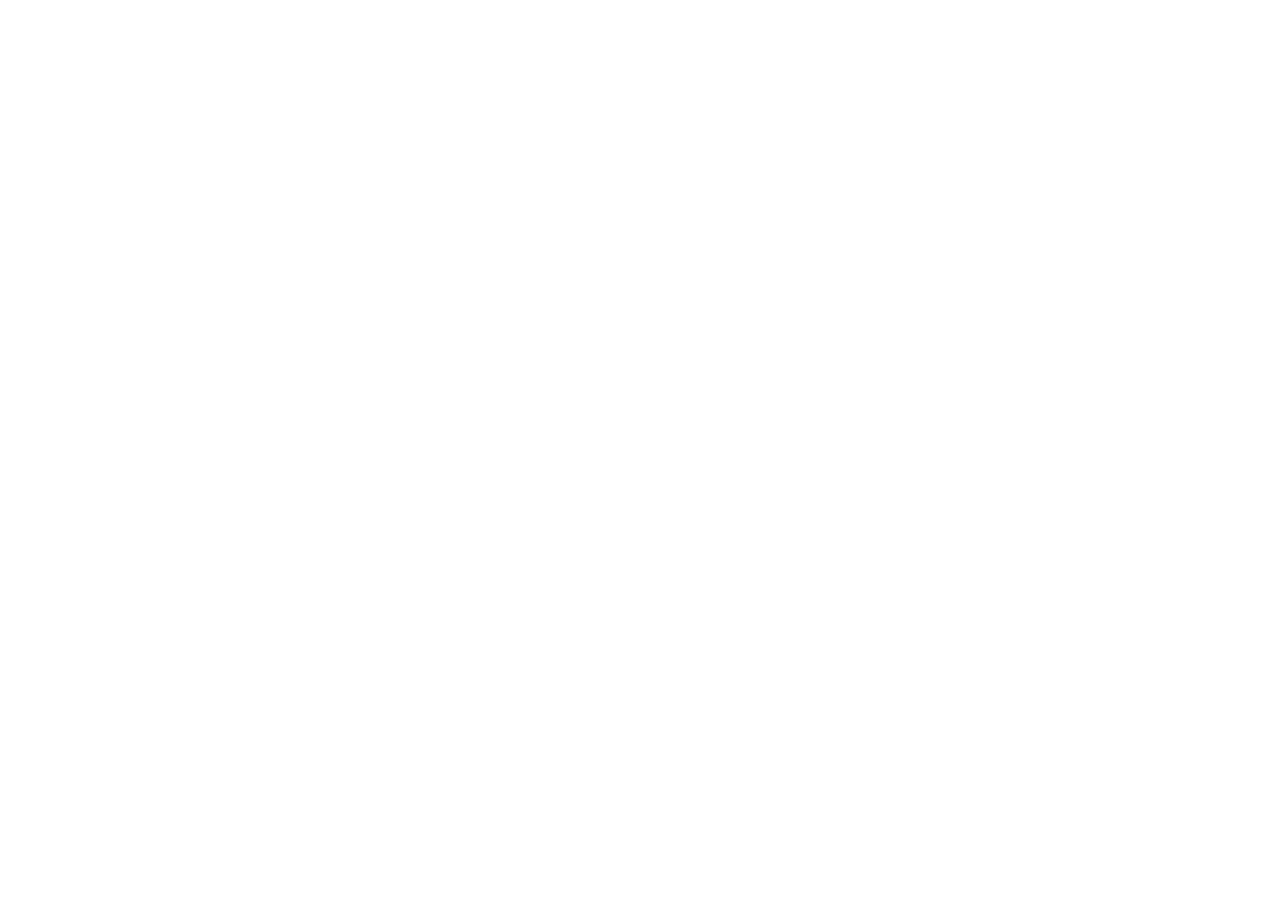
==== indax.html @ 3cfd0737 "1st Commit" ====
<!DOCTYPE html>
<html lang="en">
<head>
    <meta charset="UTF-8">
    <meta name="viewport" content="width=device-width, initial-scale=1.0">
    <title>Document</title>
</head>
<body>
    
</body>
</html>
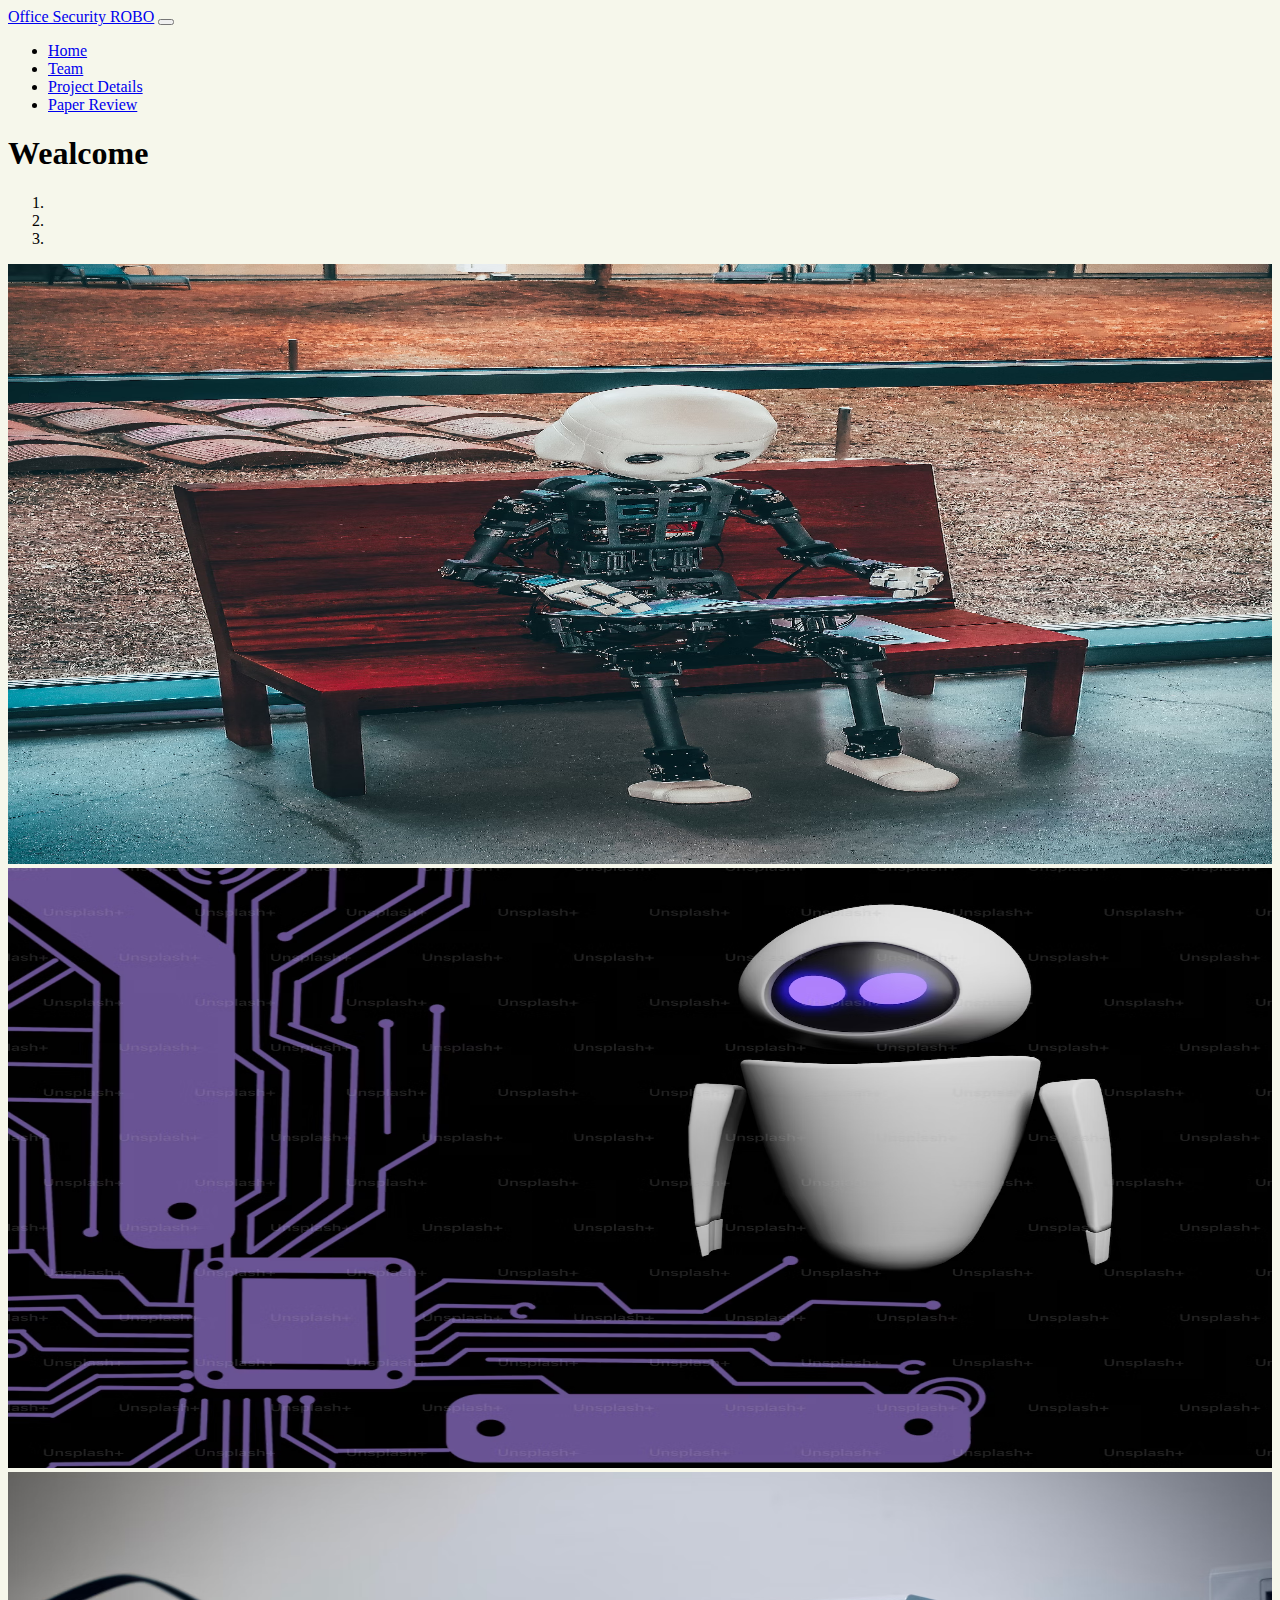
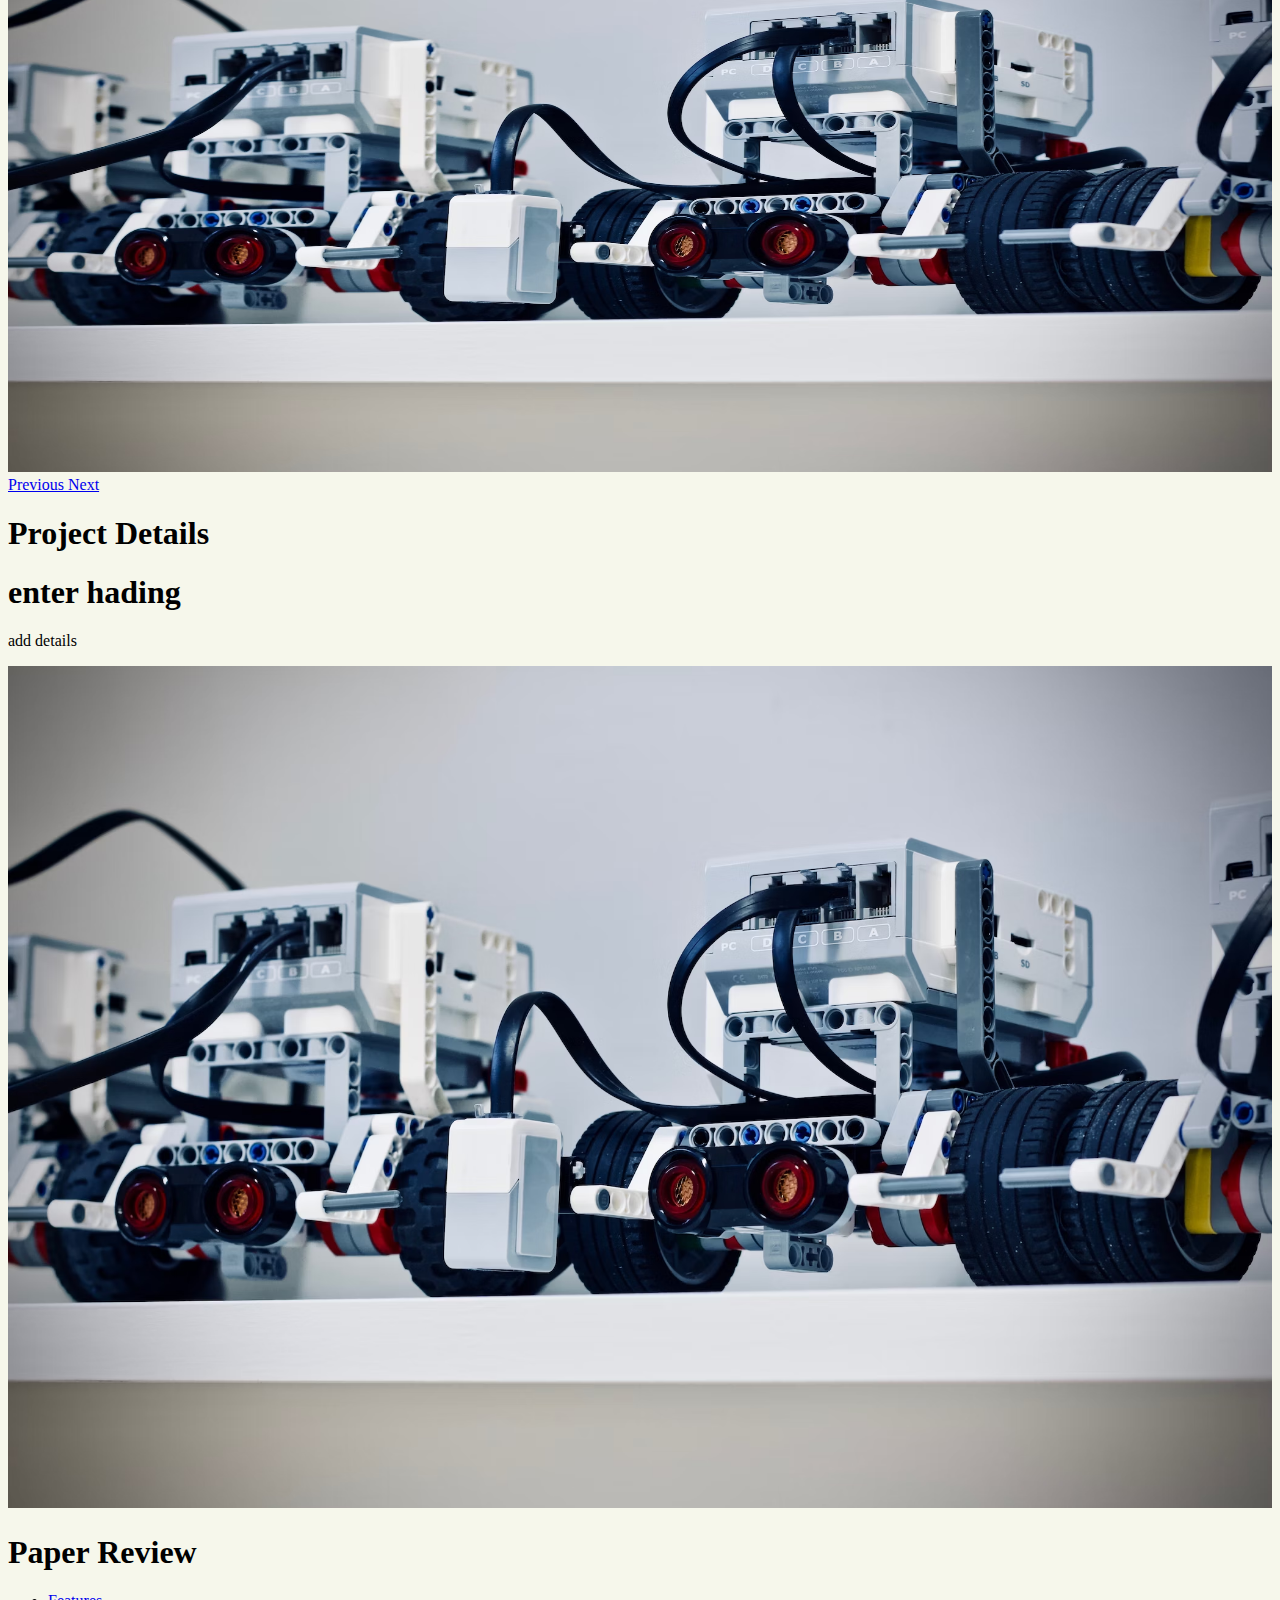
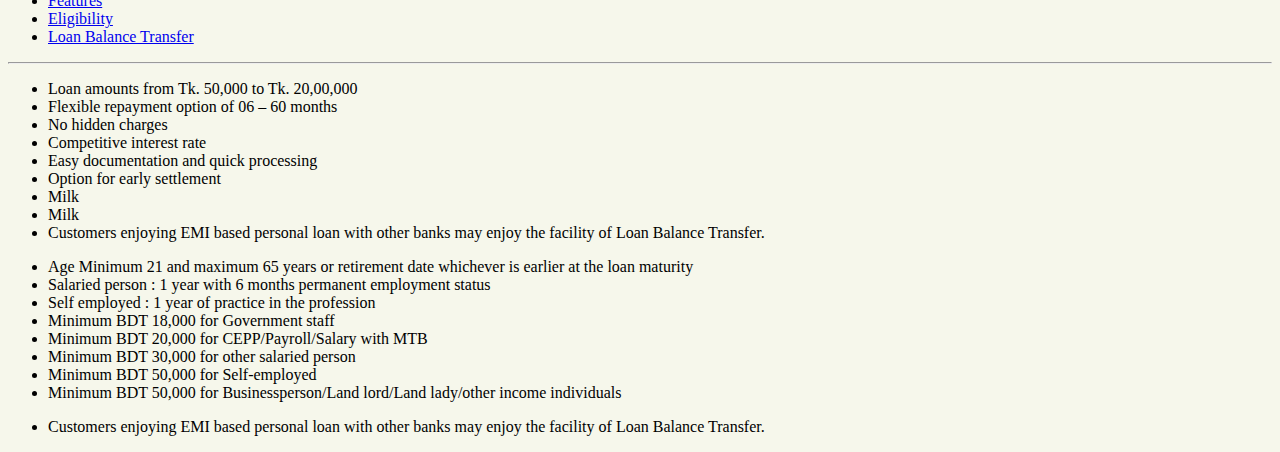
==== commit 517f251c: "commit 3" ====
--- a/indax.html
+++ b/indax.html
@@ -3,9 +3,137 @@
 <head>
     <meta charset="UTF-8">
     <meta name="viewport" content="width=device-width, initial-scale=1.0">
-    <title>Document</title>
+    <title>Office_Security_ROBO</title>
+    <link rel="stylesheet" href="https://cdn.jsdelivr.net/npm/bootstrap@4.5.3/dist/css/bootstrap.min.css" integrity="sha384-TX8t27EcRE3e/ihU7zmQxVncDAy5uIKz4rEkgIXeMed4M0jlfIDPvg6uqKI2xXr2" crossorigin="anonymous">
+
 </head>
-<body>
+<body style="background-color: rgb(246, 247, 235);">
+    <!-- nav start -->
+    <nav class="navbar navbar-expand-lg navbar-light bg-light fixed-top">
+        <a class="navbar-brand" href="#">Office Security ROBO</a>
+        <button class="navbar-toggler" type="button" data-toggle="collapse" data-target="#navbarNav" aria-controls="navbarNav" aria-expanded="false" aria-label="Toggle navigation">
+        <span class="navbar-toggler-icon"></span>
+        </button>
+        <div class="collapse navbar-collapse justify-content-center font-weight-bold" id="navbarNav">
+        <ul class="navbar-nav">
+            <li class="nav-item">
+            <a class="nav-link" href="#home">Home </a>
+            </li>
+            <li class="nav-item">
+            <a class="nav-link" href="#">Team</a>
+            </li>
+            <li class="nav-item">
+            <a class="nav-link" href="#Project_Details">Project Details</a>
+            </li>
+            <li class="nav-item">
+            <a class="nav-link" href="#Paper_Review">Paper Review</a>
+            </li>
+        </ul>
+        </div>
+    </nav>
+    <!-- nav end  -->
+    <h1 class="text-center mb-5" id="home">Wealcome</h1>
+    <!-- home carousel start -->
+<div class="container">
+    <div id="carouselExampleIndicators" class="carousel slide" data-ride="carousel">
+        <ol class="carousel-indicators">
+            <li data-target="#carouselExampleIndicators" data-slide-to="0" class="active"></li>
+            <li data-target="#carouselExampleIndicators" data-slide-to="1"></li>
+            <li data-target="#carouselExampleIndicators" data-slide-to="2"></li>
+        </ol>
+        <div class="carousel-inner">
+            <div class="carousel-item active">
+                <img src="img/11.avif" style="height: 600px; width: 100%;" alt="...">
+            </div>
+            <div class="carousel-item">
+                <img src="img/22.avif" style="height: 600px; width: 100%;" alt="...">
+            </div>
+            <div class="carousel-item">
+                <img src="img/33.avif" style="height: 600px; width: 100%;" alt="...">
+            </div>
+        </div>
+        <a class="carousel-control-prev" href="#carouselExampleIndicators" role="button" data-slide="prev">
+            <span class="carousel-control-prev-icon" aria-hidden="true"></span>
+            <span class="sr-only">Previous</span>
+        </a>
+        <a class="carousel-control-next" href="#carouselExampleIndicators" role="button" data-slide="next">
+            <span class="carousel-control-next-icon" aria-hidden="true"></span>
+            <span class="sr-only">Next</span>
+        </a>
+    </div>
+</div>
+       <!-- home carousel end -->
+       
+       <!-- project Details  -->
+    <div class="text-center mt-5" id="Project_Details">
+        <h1>Project Details</h1>
+    </div>
+    <div class="container mt-5 mb-5">
+        <div class="row">
+        <div class="col-sm-6">
+            <h1>enter hading</h1>
+            <p>add details</p>
+        </div>
+        <div class="col-sm-6">
+            <img src="img/33.avif" style="width: 100%; height: 100%;" alt="">
+        </div>
+        </div>
+    </div>
+    <!-- project Details End-->
+
+    <!-- paper Review Start  -->
+    <div class="text-center mt-5" id="Paper_Review">
+        <h1>Paper Review</h1>
+    </div>
+
+    <div class="pt-2  pb-4 container">
+        <div class="row bg-white py-4" style="border-radius: 10px;">
+            <div class="col-sm-12">       
+                <ul class="nav nav-pills ml-3">
+                    <li class="active"><a type="button" class="btn btn-outline-success border-0" data-toggle="pill" href="#home">Features</a></li>
+                    <li><a  type="button" class="btn btn-outline-success border-0" data-toggle="pill" href="#menu1">Eligibility</a></li>
+                    <li><a  type="button" class="btn btn-outline-success border-0" data-toggle="pill" href="#menu2">Loan Balance Transfer</a></li>
+                </ul>
+    
+                <hr>  
+    
+                <div class="tab-content">
+                    <div id="home" class="tab-pane fade in active container-fluid">
+                        <ul>
+                            <li>Loan amounts from Tk. 50,000 to Tk. 20,00,000</li>
+                            <li>Flexible repayment option of 06 – 60 months</li>
+                            <li>No hidden charges</li>
+                            <li>Competitive interest rate</li>
+                            <li>Easy documentation and quick processing</li>
+                            <li>Option for early settlement</li>
+                            <li>Milk</li>
+                            <li>Milk</li>
+                            <li>Customers enjoying EMI based personal loan with other banks may enjoy the facility of Loan Balance Transfer.</li>
+                        </ul>
+                    </div>
+                    <div id="menu1" class="tab-pane fade">
+                        <ul>
+                            <li>Age Minimum 21 and maximum 65 years or retirement date whichever is earlier at the loan maturity</li>
+                            <li>Salaried person : 1 year with 6 months permanent employment status</li>
+                            <li>Self employed : 1 year of practice in the profession</li>
+                            <li>Minimum BDT 18,000 for Government staff</li>
+                            <li>Minimum BDT 20,000 for CEPP/Payroll/Salary with MTB</li>
+                            <li>Minimum BDT 30,000 for other salaried person</li>
+                            <li>Minimum BDT 50,000 for Self-employed</li>
+                            <li>Minimum BDT 50,000 for Businessperson/Land lord/Land lady/other income individuals</li>
+                        </ul>
+                    </div>
+                    <div id="menu2" class="tab-pane fade">
+                        <ul>    
+                            <li>Customers enjoying EMI based personal loan with other banks may enjoy the facility of Loan Balance Transfer.</li>
+                        </ul>
+                    </div>
+                </div>
+            </div>
+        </div>
+    </div>
     
 </body>
+<script src="https://code.jquery.com/jquery-3.5.1.slim.min.js" integrity="sha384-DfXdz2htPH0lsSSs5nCTpuj/zy4C+OGpamoFVy38MVBnE+IbbVYUew+OrCXaRkfj" crossorigin="anonymous"></script>
+<script src="https://cdn.jsdelivr.net/npm/bootstrap@4.5.3/dist/js/bootstrap.bundle.min.js" integrity="sha384-ho+j7jyWK8fNQe+A12Hb8AhRq26LrZ/JpcUGGOn+Y7RsweNrtN/tE3MoK7ZeZDyx" crossorigin="anonymous"></script>
 </html>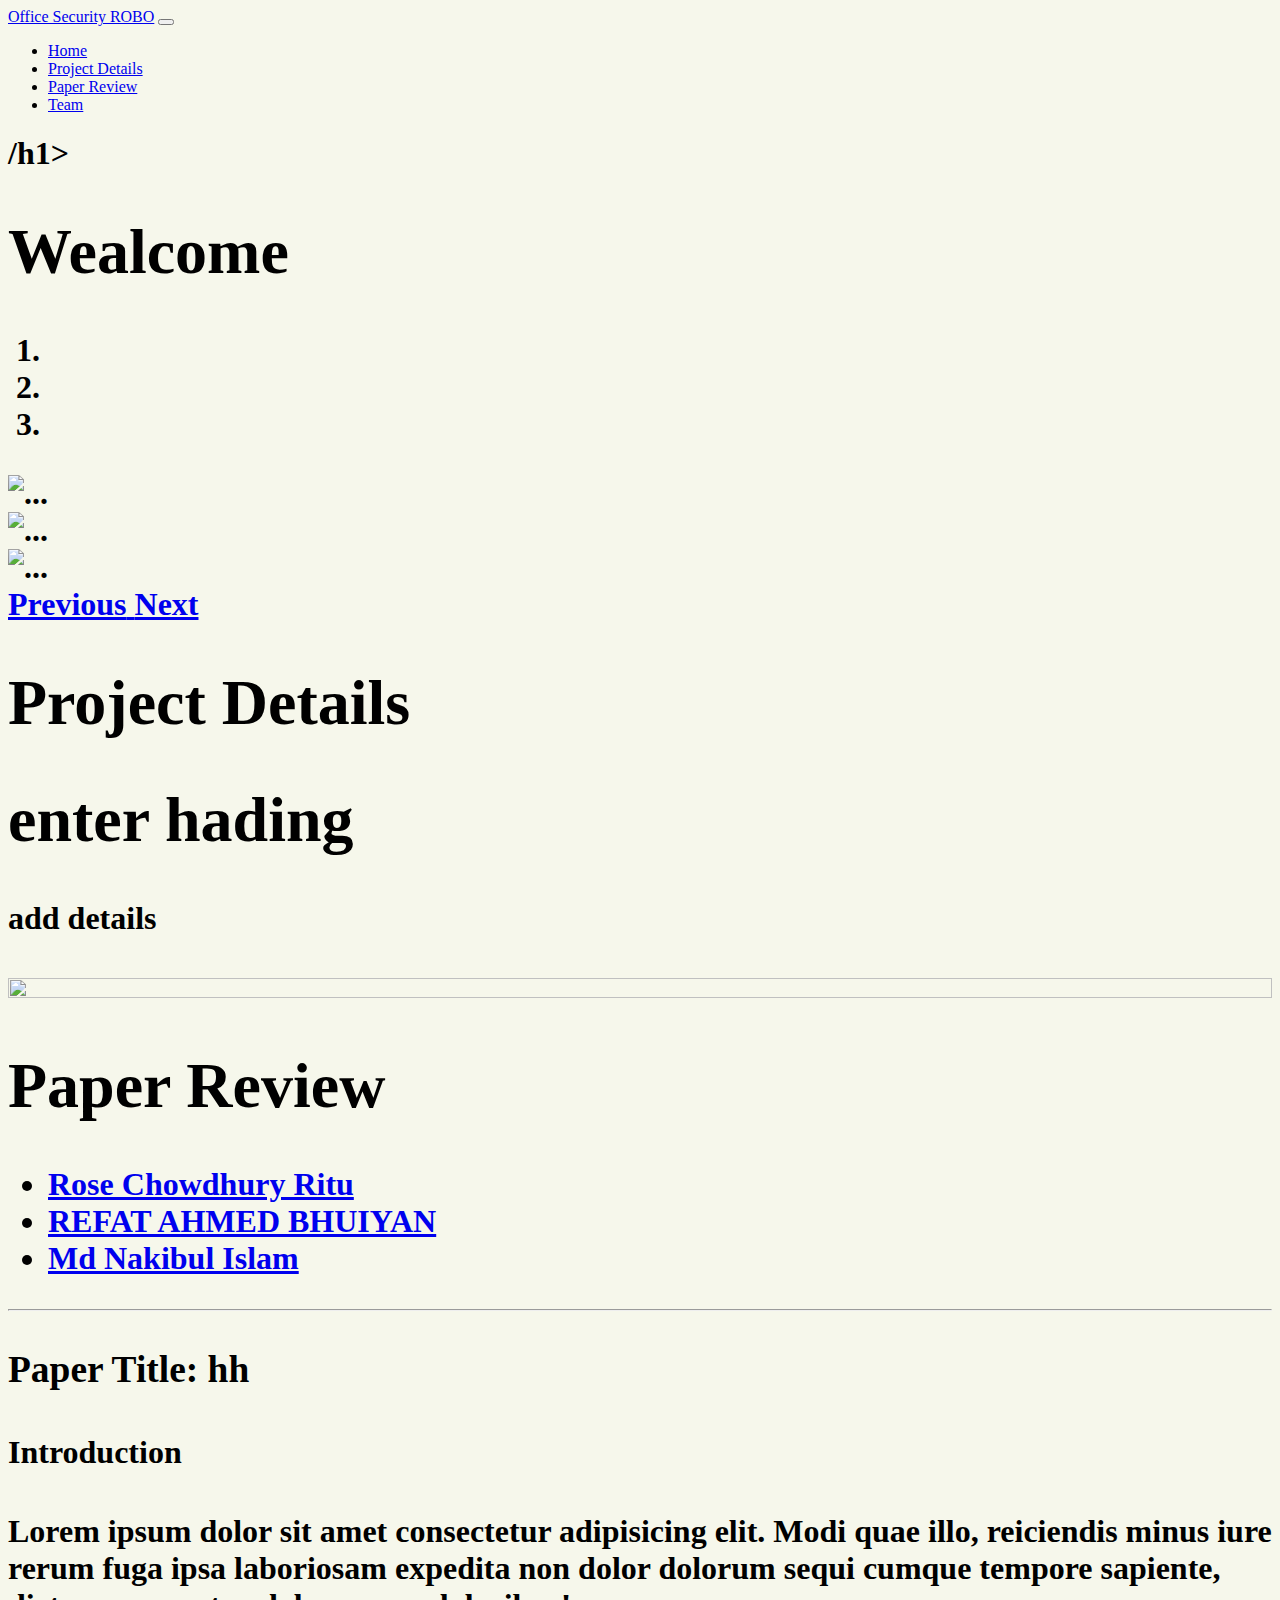
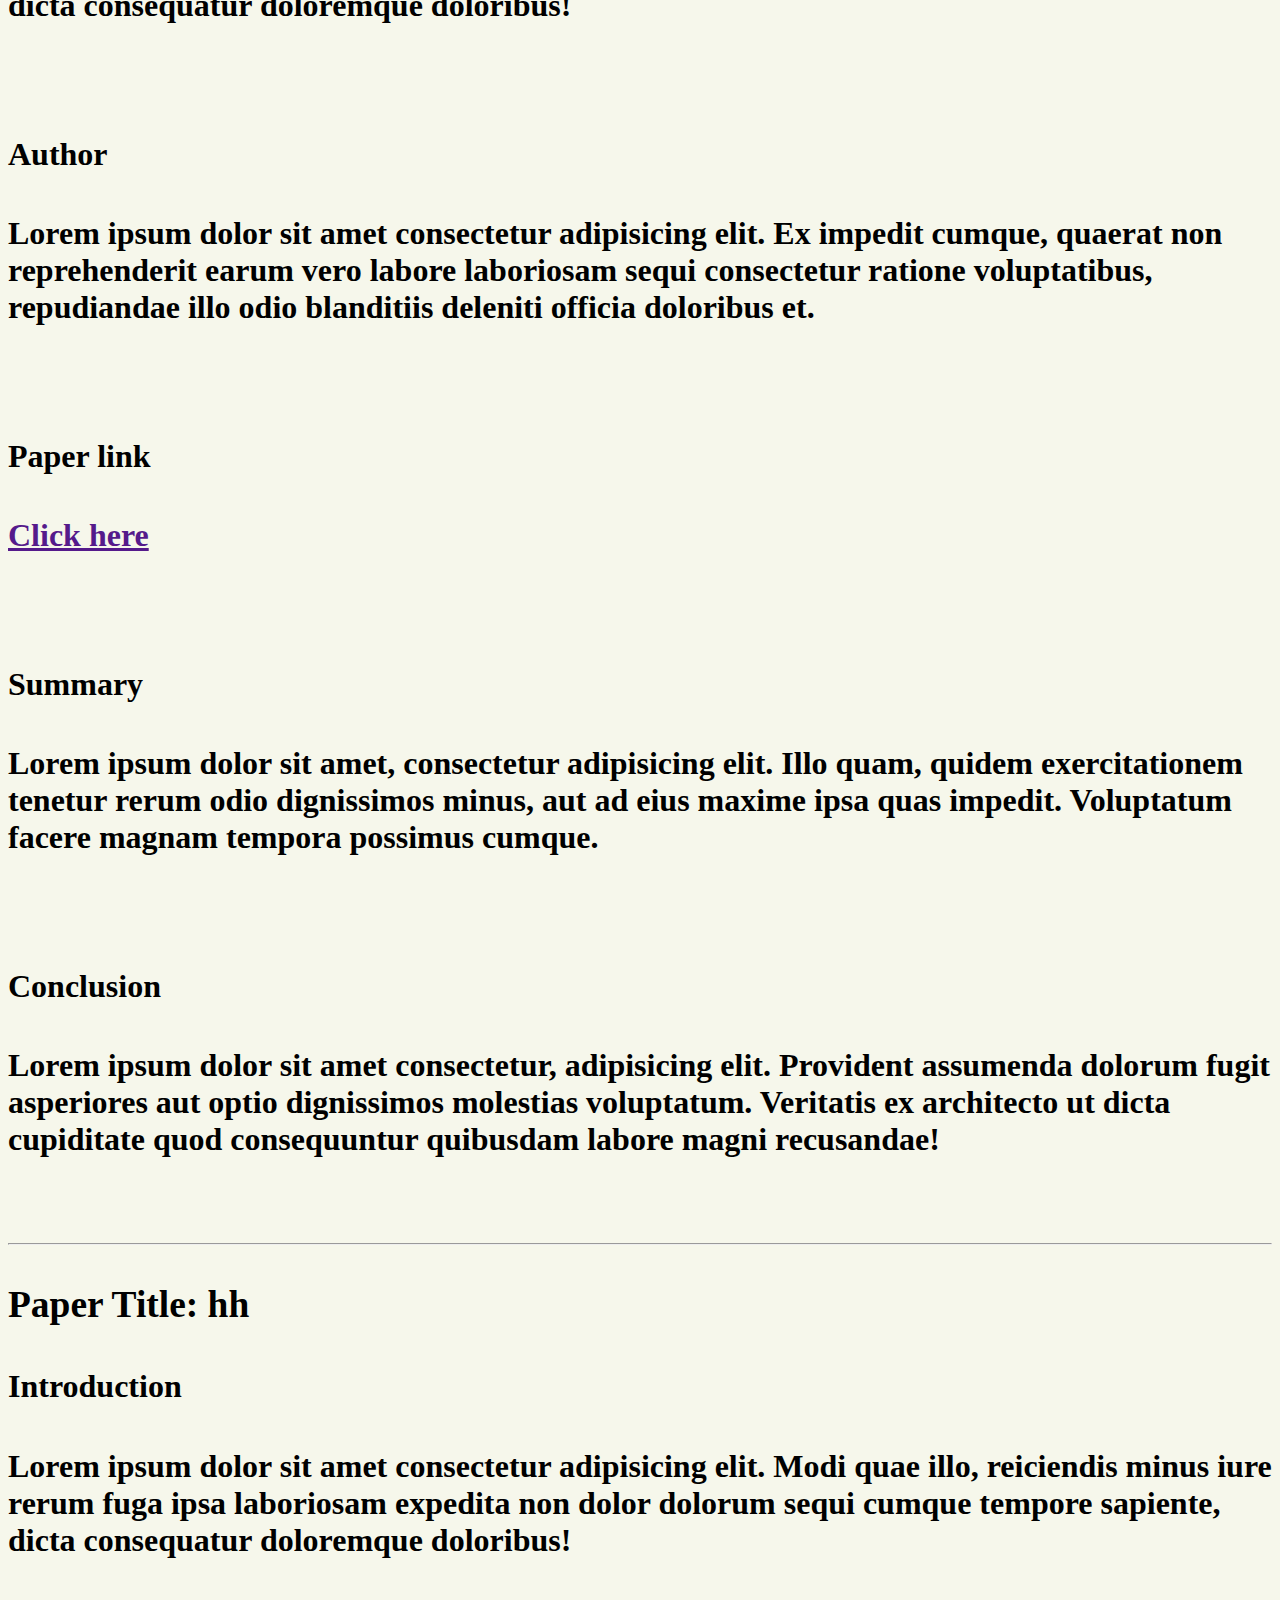
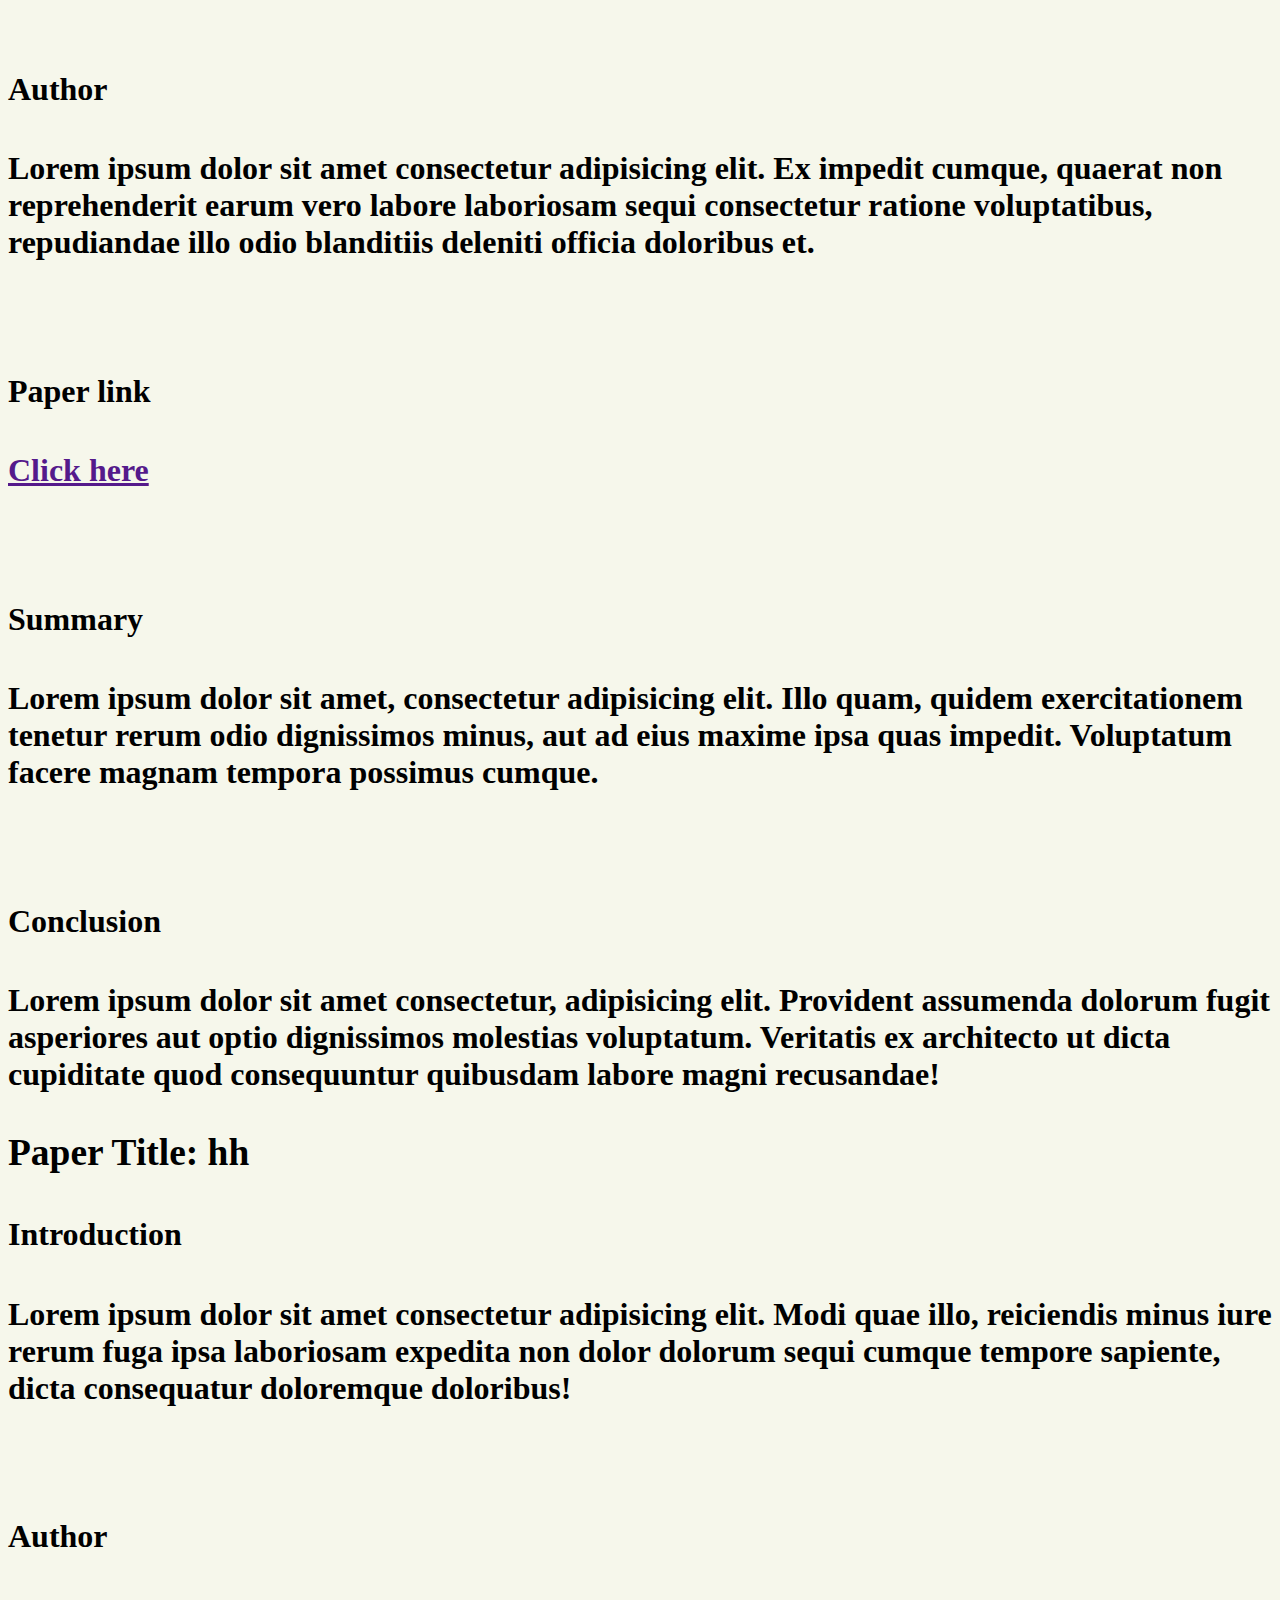
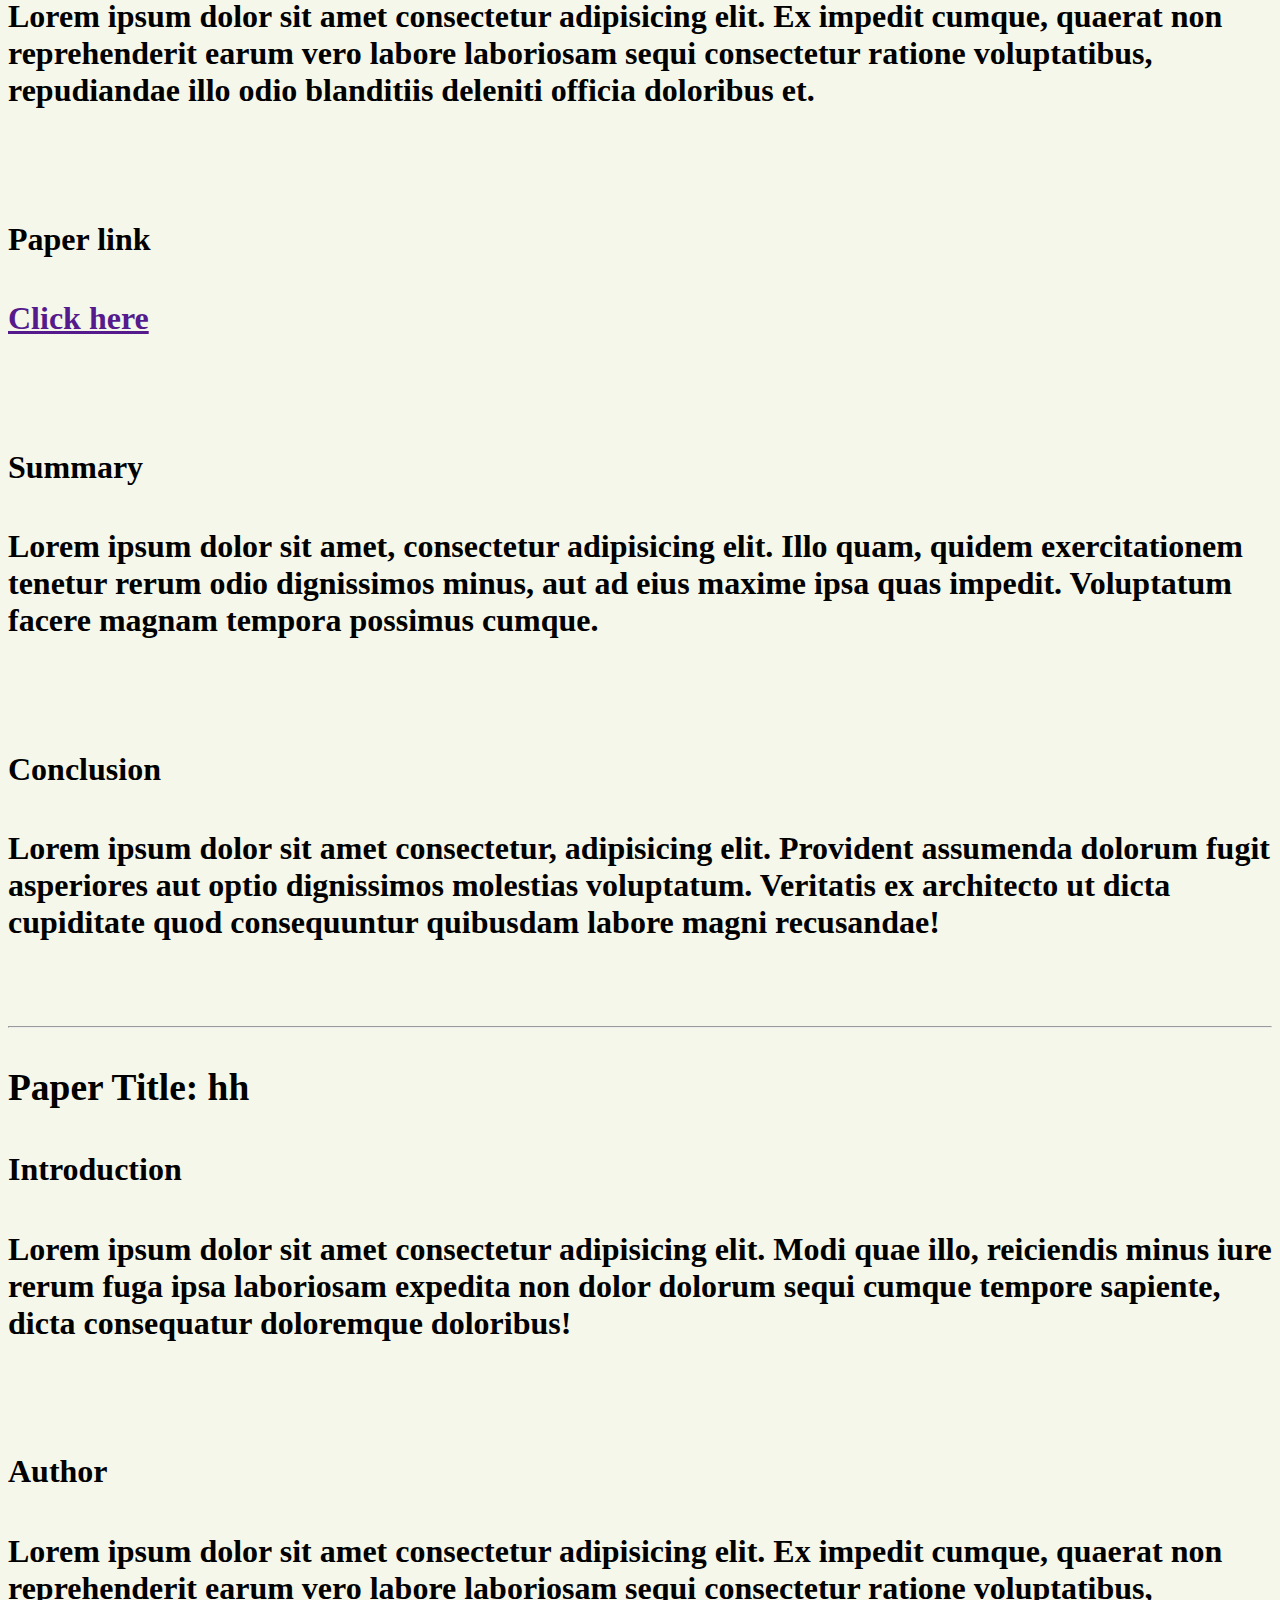
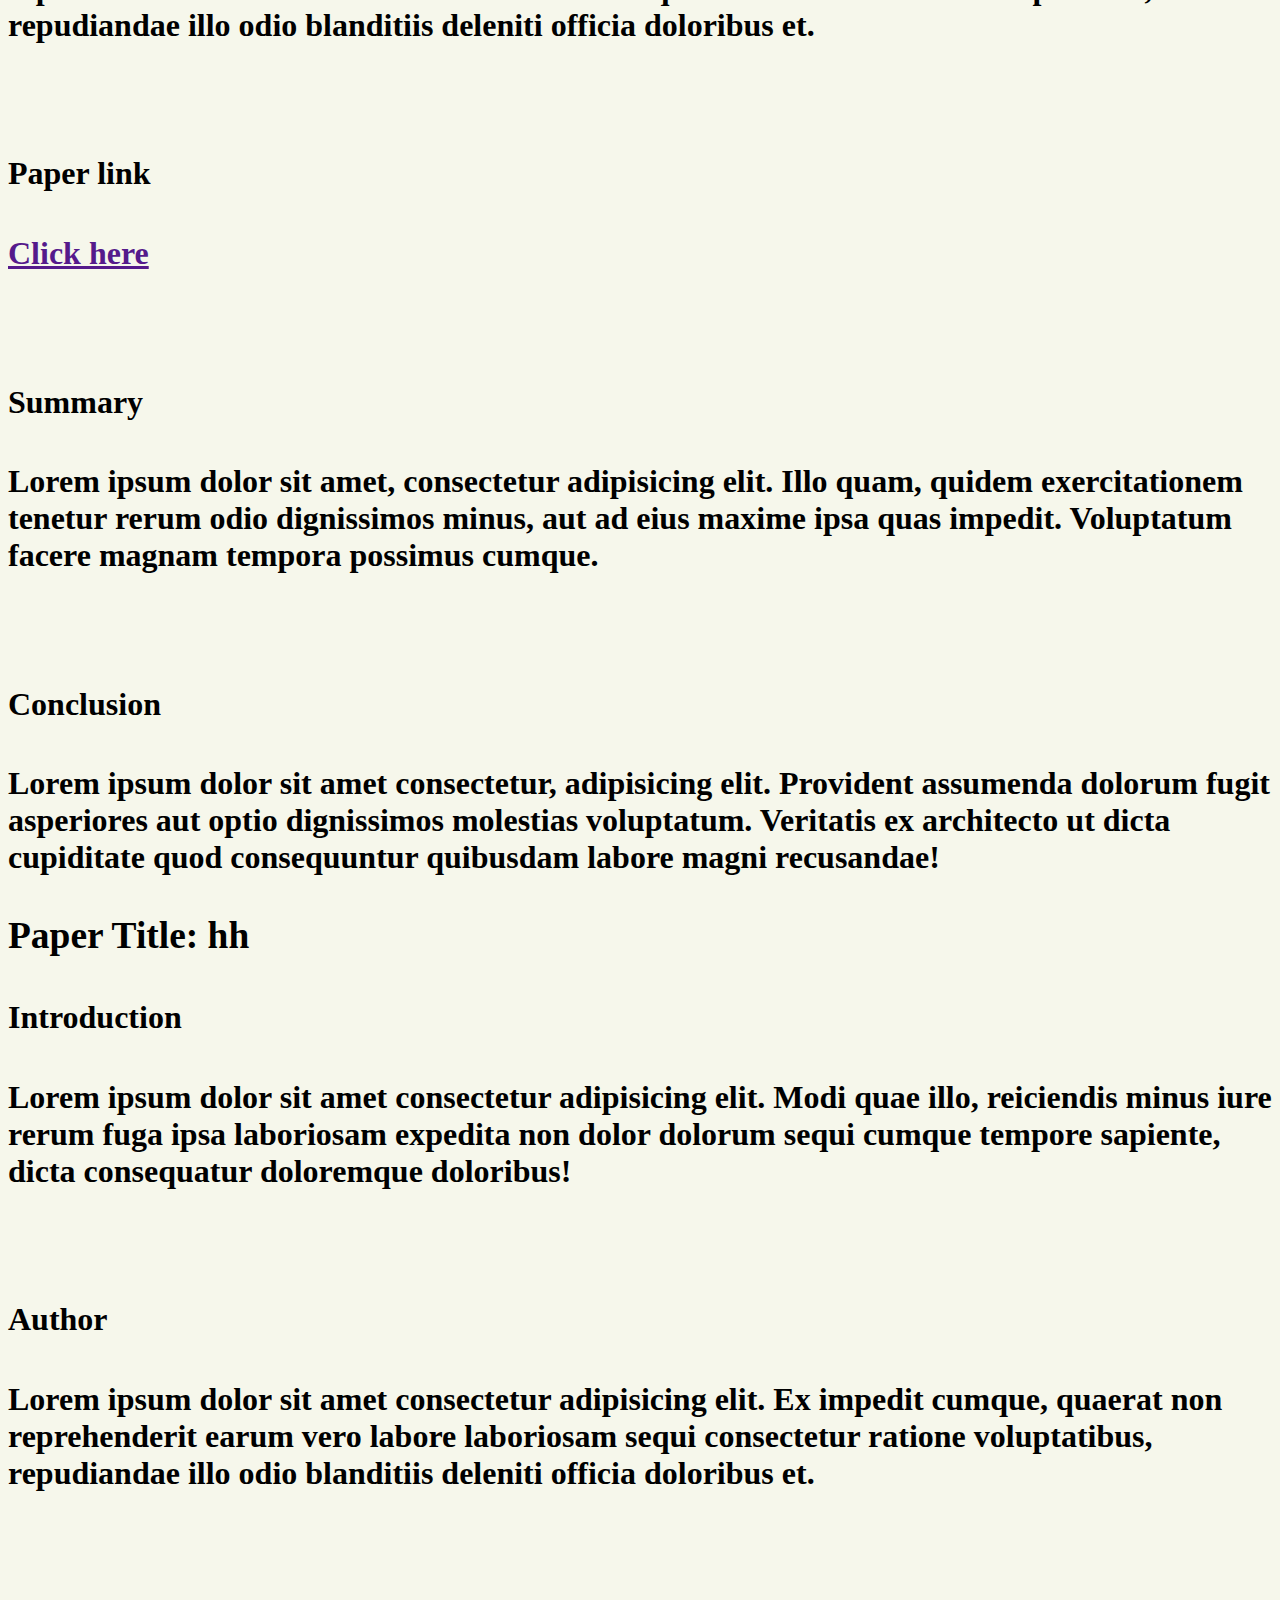
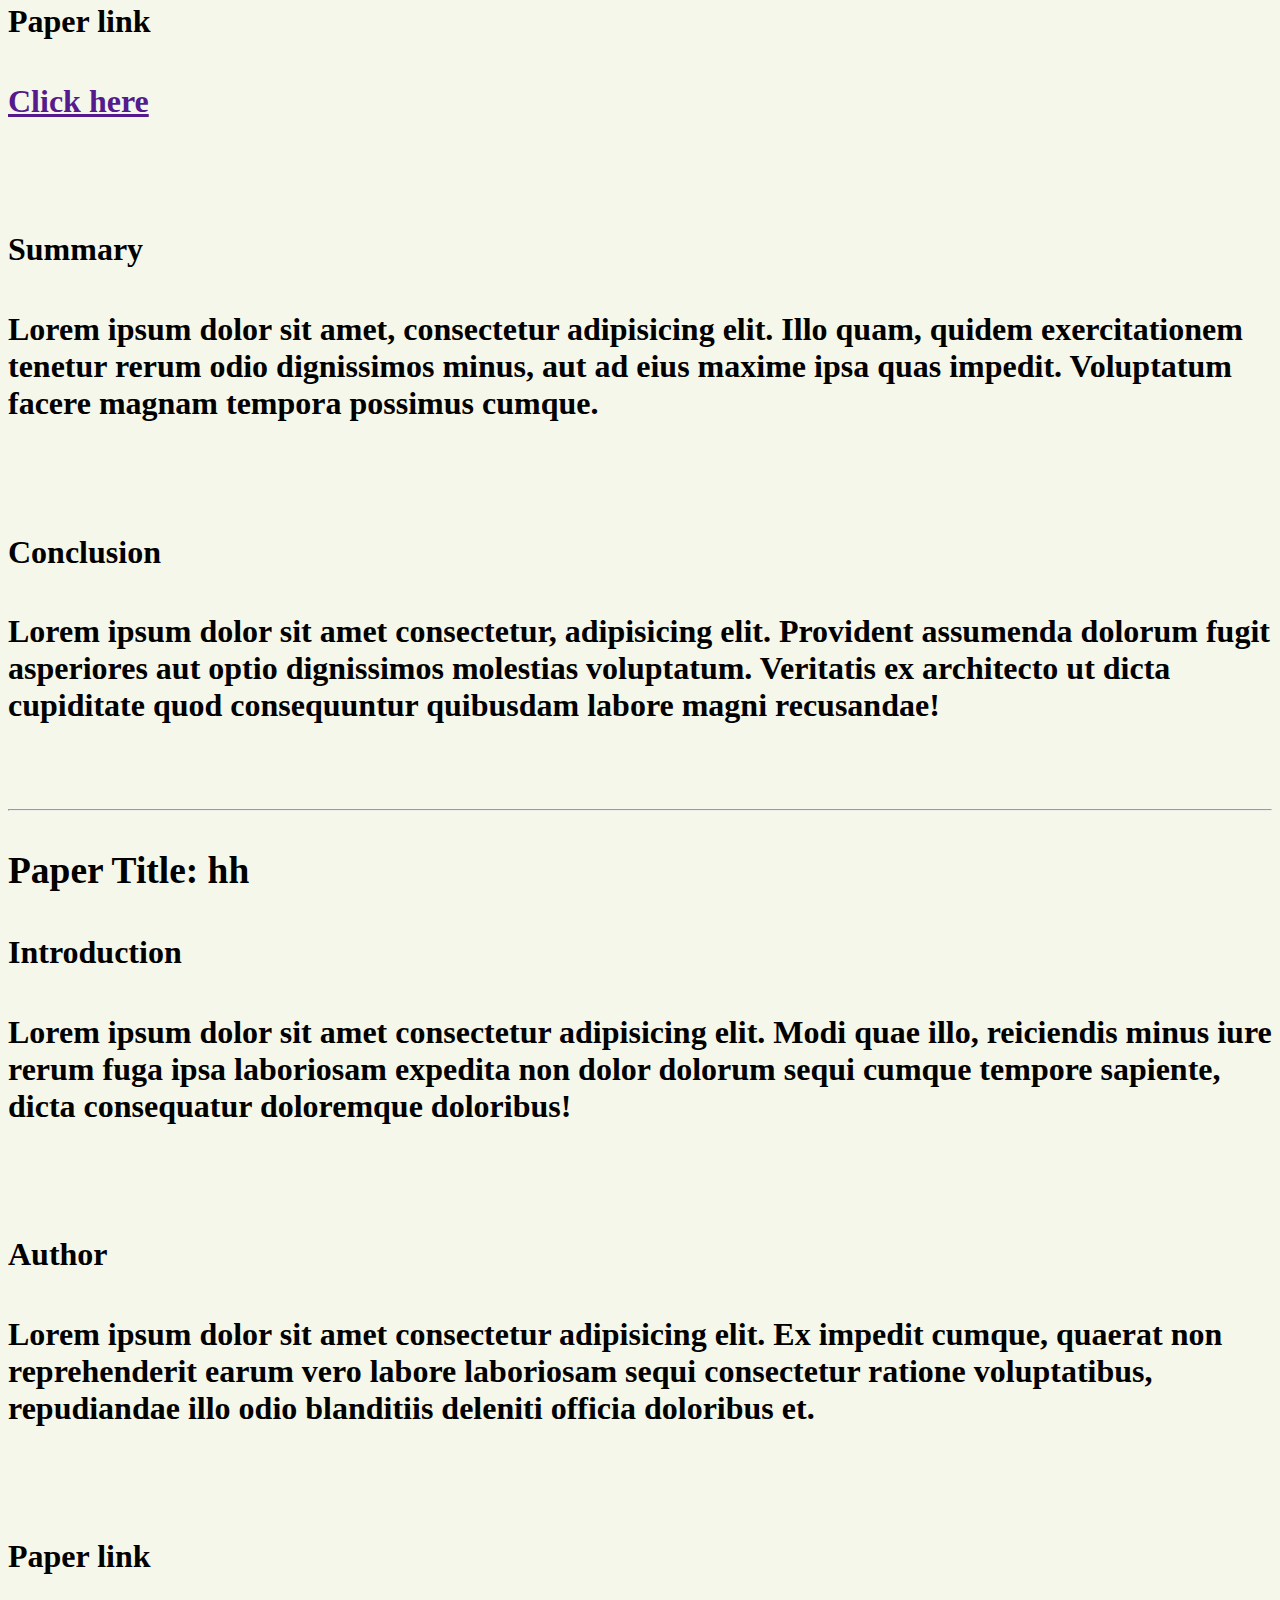
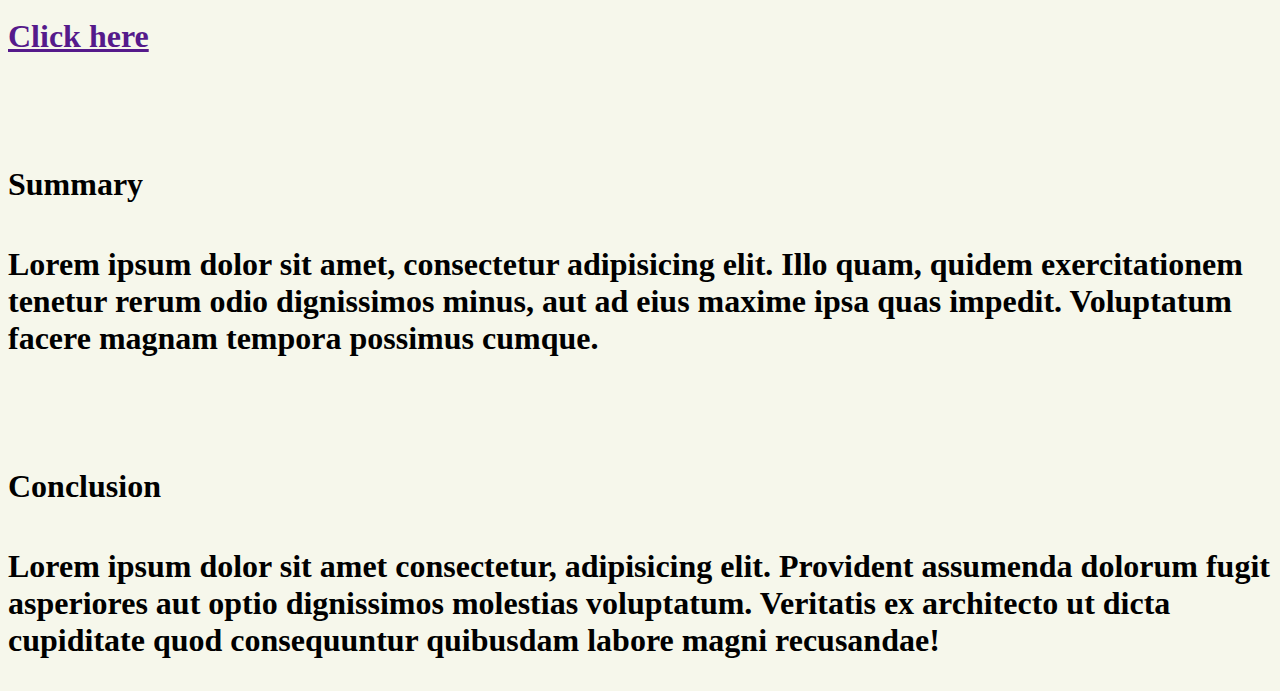
==== commit c73b9ac8: "update" ====
--- a/indax.html
+++ b/indax.html
@@ -3,7 +3,7 @@
 <head>
     <meta charset="UTF-8">
     <meta name="viewport" content="width=device-width, initial-scale=1.0">
-    <title>Office_Security_ROBO</title>
+    <title>Office Security ROBO</title>
     <link rel="stylesheet" href="https://cdn.jsdelivr.net/npm/bootstrap@4.5.3/dist/css/bootstrap.min.css" integrity="sha384-TX8t27EcRE3e/ihU7zmQxVncDAy5uIKz4rEkgIXeMed4M0jlfIDPvg6uqKI2xXr2" crossorigin="anonymous">
 
 </head>
@@ -20,20 +20,23 @@
             <a class="nav-link" href="#home">Home </a>
             </li>
             <li class="nav-item">
-            <a class="nav-link" href="#">Team</a>
-            </li>
-            <li class="nav-item">
             <a class="nav-link" href="#Project_Details">Project Details</a>
             </li>
             <li class="nav-item">
             <a class="nav-link" href="#Paper_Review">Paper Review</a>
+            </li>
+            <li class="nav-item">
+                <a class="nav-link" href="#">Team</a>
             </li>
         </ul>
         </div>
     </nav>
     <!-- nav end  -->
-    <h1 class="text-center mb-5" id="home">Wealcome</h1>
+    <h1 class="text-center mb-5" id="home">/h1>
     <!-- home carousel start -->
+    <div class="text-center pt-5" id="home">
+        <h1>Wealcome</h1>
+    </div>
 <div class="container">
     <div id="carouselExampleIndicators" class="carousel slide" data-ride="carousel">
         <ol class="carousel-indicators">
@@ -43,13 +46,13 @@
         </ol>
         <div class="carousel-inner">
             <div class="carousel-item active">
-                <img src="img/11.avif" style="height: 600px; width: 100%;" alt="...">
+                <img src="https://images.unsplash.com/photo-1485827404703-89b55fcc595e?ixlib=rb-4.0.3&ixid=M3wxMjA3fDB8MHxwaG90by1wYWdlfHx8fGVufDB8fHx8fA%3D%3D&auto=format&fit=crop&w=2070&q=80" style="height: 600px; width: 100%;" alt="...">
             </div>
             <div class="carousel-item">
-                <img src="img/22.avif" style="height: 600px; width: 100%;" alt="...">
+                <img src="https://images.unsplash.com/photo-1563968743333-044cef800494?ixlib=rb-4.0.3&ixid=M3wxMjA3fDB8MHxwaG90by1wYWdlfHx8fGVufDB8fHx8fA%3D%3D&auto=format&fit=crop&w=1958&q=80" style="height: 600px; width: 100%;" alt="...">
             </div>
             <div class="carousel-item">
-                <img src="img/33.avif" style="height: 600px; width: 100%;" alt="...">
+                <img src="https://images.unsplash.com/photo-1518314916381-77a37c2a49ae?ixlib=rb-4.0.3&ixid=M3wxMjA3fDB8MHxwaG90by1wYWdlfHx8fGVufDB8fHx8fA%3D%3D&auto=format&fit=crop&w=2071&q=80" style="height: 600px; width: 100%;" alt="...">
             </div>
         </div>
         <a class="carousel-control-prev" href="#carouselExampleIndicators" role="button" data-slide="prev">
@@ -65,8 +68,8 @@
        <!-- home carousel end -->
        
        <!-- project Details  -->
-    <div class="text-center mt-5" id="Project_Details">
-        <h1>Project Details</h1>
+    <div class="text-center mt-5" >
+        <h1 id="Project_Details">Project Details</h1>
     </div>
     <div class="container mt-5 mb-5">
         <div class="row">
@@ -75,7 +78,7 @@
             <p>add details</p>
         </div>
         <div class="col-sm-6">
-            <img src="img/33.avif" style="width: 100%; height: 100%;" alt="">
+            <img src="https://images.unsplash.com/photo-1518314916381-77a37c2a49ae?ixlib=rb-4.0.3&ixid=M3wxMjA3fDB8MHxwaG90by1wYWdlfHx8fGVufDB8fHx8fA%3D%3D&auto=format&fit=crop&w=2071&q=80" style="width: 100%; height: 100%;" alt="">
         </div>
         </div>
     </div>
@@ -86,52 +89,125 @@
         <h1>Paper Review</h1>
     </div>
 
-    <div class="pt-2  pb-4 container">
+    <div class="pt-2 pb-5 container">
         <div class="row bg-white py-4" style="border-radius: 10px;">
             <div class="col-sm-12">       
                 <ul class="nav nav-pills ml-3">
-                    <li class="active"><a type="button" class="btn btn-outline-success border-0" data-toggle="pill" href="#home">Features</a></li>
-                    <li><a  type="button" class="btn btn-outline-success border-0" data-toggle="pill" href="#menu1">Eligibility</a></li>
-                    <li><a  type="button" class="btn btn-outline-success border-0" data-toggle="pill" href="#menu2">Loan Balance Transfer</a></li>
+                    <li class="active"><a type="button" class="btn btn-outline-success border-0" data-toggle="pill" href="#person1">Rose Chowdhury Ritu</a></li>
+                    <li><a  type="button" class="btn btn-outline-success border-0" data-toggle="pill" href="#person2">REFAT AHMED BHUIYAN</a></li>
+                    <li><a  type="button" class="btn btn-outline-success border-0" data-toggle="pill" href="#person3">Md Nakibul Islam</a></li>
                 </ul>
     
                 <hr>  
     
                 <div class="tab-content">
-                    <div id="home" class="tab-pane fade in active container-fluid">
-                        <ul>
-                            <li>Loan amounts from Tk. 50,000 to Tk. 20,00,000</li>
-                            <li>Flexible repayment option of 06 – 60 months</li>
-                            <li>No hidden charges</li>
-                            <li>Competitive interest rate</li>
-                            <li>Easy documentation and quick processing</li>
-                            <li>Option for early settlement</li>
-                            <li>Milk</li>
-                            <li>Milk</li>
-                            <li>Customers enjoying EMI based personal loan with other banks may enjoy the facility of Loan Balance Transfer.</li>
-                        </ul>
+                    <div id="person1" class="tab-pane fade in active container-fluid">
+                        <h3>Paper Title: hh</h3>
+                        <H4>Introduction</H4>
+                        <p>Lorem ipsum dolor sit amet consectetur adipisicing elit. Modi quae illo, reiciendis minus iure rerum fuga ipsa laboriosam expedita non dolor dolorum sequi cumque tempore sapiente, dicta consequatur doloremque doloribus!</p>
+                        <br>
+                        <h4>Author</h4>
+                        <p>Lorem ipsum dolor sit amet consectetur adipisicing elit. Ex impedit cumque, quaerat non reprehenderit earum vero labore laboriosam sequi consectetur ratione voluptatibus, repudiandae illo odio blanditiis deleniti officia doloribus et.</p>
+                        <br>
+                        <h4>Paper link</h4>
+                        <a href=""><p>Click here</p></a>
+                        <br>
+                        <h4>Summary</h4>
+                        <p>Lorem ipsum dolor sit amet, consectetur adipisicing elit. Illo quam, quidem exercitationem tenetur rerum odio dignissimos minus, aut ad eius maxime ipsa quas impedit. Voluptatum facere magnam tempora possimus cumque.</p>
+                        <br>
+                        <h4>Conclusion</h4>
+                        <p>Lorem ipsum dolor sit amet consectetur, adipisicing elit. Provident assumenda dolorum fugit asperiores aut optio dignissimos molestias voluptatum. Veritatis ex architecto ut dicta cupiditate quod consequuntur quibusdam labore magni recusandae!</p>
+                        <br><hr>
+
+                        <h3>Paper Title: hh</h3>
+                        <H4>Introduction</H4>
+                        <p>Lorem ipsum dolor sit amet consectetur adipisicing elit. Modi quae illo, reiciendis minus iure rerum fuga ipsa laboriosam expedita non dolor dolorum sequi cumque tempore sapiente, dicta consequatur doloremque doloribus!</p>
+                        <br>
+                        <h4>Author</h4>
+                        <p>Lorem ipsum dolor sit amet consectetur adipisicing elit. Ex impedit cumque, quaerat non reprehenderit earum vero labore laboriosam sequi consectetur ratione voluptatibus, repudiandae illo odio blanditiis deleniti officia doloribus et.</p>
+                        <br>
+                        <h4>Paper link</h4>
+                        <a href=""><p>Click here</p></a>
+                        <br>
+                        <h4>Summary</h4>
+                        <p>Lorem ipsum dolor sit amet, consectetur adipisicing elit. Illo quam, quidem exercitationem tenetur rerum odio dignissimos minus, aut ad eius maxime ipsa quas impedit. Voluptatum facere magnam tempora possimus cumque.</p>
+                        <br>
+                        <h4>Conclusion</h4>
+                        <p>Lorem ipsum dolor sit amet consectetur, adipisicing elit. Provident assumenda dolorum fugit asperiores aut optio dignissimos molestias voluptatum. Veritatis ex architecto ut dicta cupiditate quod consequuntur quibusdam labore magni recusandae!</p>
                     </div>
-                    <div id="menu1" class="tab-pane fade">
-                        <ul>
-                            <li>Age Minimum 21 and maximum 65 years or retirement date whichever is earlier at the loan maturity</li>
-                            <li>Salaried person : 1 year with 6 months permanent employment status</li>
-                            <li>Self employed : 1 year of practice in the profession</li>
-                            <li>Minimum BDT 18,000 for Government staff</li>
-                            <li>Minimum BDT 20,000 for CEPP/Payroll/Salary with MTB</li>
-                            <li>Minimum BDT 30,000 for other salaried person</li>
-                            <li>Minimum BDT 50,000 for Self-employed</li>
-                            <li>Minimum BDT 50,000 for Businessperson/Land lord/Land lady/other income individuals</li>
-                        </ul>
+                    <div id="person2" class="tab-pane fade">
+                        <h3>Paper Title: hh</h3>
+                        <H4>Introduction</H4>
+                        <p>Lorem ipsum dolor sit amet consectetur adipisicing elit. Modi quae illo, reiciendis minus iure rerum fuga ipsa laboriosam expedita non dolor dolorum sequi cumque tempore sapiente, dicta consequatur doloremque doloribus!</p>
+                        <br>
+                        <h4>Author</h4>
+                        <p>Lorem ipsum dolor sit amet consectetur adipisicing elit. Ex impedit cumque, quaerat non reprehenderit earum vero labore laboriosam sequi consectetur ratione voluptatibus, repudiandae illo odio blanditiis deleniti officia doloribus et.</p>
+                        <br>
+                        <h4>Paper link</h4>
+                        <a href=""><p>Click here</p></a>
+                        <br>
+                        <h4>Summary</h4>
+                        <p>Lorem ipsum dolor sit amet, consectetur adipisicing elit. Illo quam, quidem exercitationem tenetur rerum odio dignissimos minus, aut ad eius maxime ipsa quas impedit. Voluptatum facere magnam tempora possimus cumque.</p>
+                        <br>
+                        <h4>Conclusion</h4>
+                        <p>Lorem ipsum dolor sit amet consectetur, adipisicing elit. Provident assumenda dolorum fugit asperiores aut optio dignissimos molestias voluptatum. Veritatis ex architecto ut dicta cupiditate quod consequuntur quibusdam labore magni recusandae!</p>
+                        <br><hr>
+
+                        <h3>Paper Title: hh</h3>
+                        <H4>Introduction</H4>
+                        <p>Lorem ipsum dolor sit amet consectetur adipisicing elit. Modi quae illo, reiciendis minus iure rerum fuga ipsa laboriosam expedita non dolor dolorum sequi cumque tempore sapiente, dicta consequatur doloremque doloribus!</p>
+                        <br>
+                        <h4>Author</h4>
+                        <p>Lorem ipsum dolor sit amet consectetur adipisicing elit. Ex impedit cumque, quaerat non reprehenderit earum vero labore laboriosam sequi consectetur ratione voluptatibus, repudiandae illo odio blanditiis deleniti officia doloribus et.</p>
+                        <br>
+                        <h4>Paper link</h4>
+                        <a href=""><p>Click here</p></a>
+                        <br>
+                        <h4>Summary</h4>
+                        <p>Lorem ipsum dolor sit amet, consectetur adipisicing elit. Illo quam, quidem exercitationem tenetur rerum odio dignissimos minus, aut ad eius maxime ipsa quas impedit. Voluptatum facere magnam tempora possimus cumque.</p>
+                        <br>
+                        <h4>Conclusion</h4>
+                        <p>Lorem ipsum dolor sit amet consectetur, adipisicing elit. Provident assumenda dolorum fugit asperiores aut optio dignissimos molestias voluptatum. Veritatis ex architecto ut dicta cupiditate quod consequuntur quibusdam labore magni recusandae!</p>
                     </div>
-                    <div id="menu2" class="tab-pane fade">
-                        <ul>    
-                            <li>Customers enjoying EMI based personal loan with other banks may enjoy the facility of Loan Balance Transfer.</li>
-                        </ul>
+                    <div id="person3" class="tab-pane fade">
+                        <h3>Paper Title: hh</h3>
+                        <H4>Introduction</H4>
+                        <p>Lorem ipsum dolor sit amet consectetur adipisicing elit. Modi quae illo, reiciendis minus iure rerum fuga ipsa laboriosam expedita non dolor dolorum sequi cumque tempore sapiente, dicta consequatur doloremque doloribus!</p>
+                        <br>
+                        <h4>Author</h4>
+                        <p>Lorem ipsum dolor sit amet consectetur adipisicing elit. Ex impedit cumque, quaerat non reprehenderit earum vero labore laboriosam sequi consectetur ratione voluptatibus, repudiandae illo odio blanditiis deleniti officia doloribus et.</p>
+                        <br>
+                        <h4>Paper link</h4>
+                        <a href=""><p>Click here</p></a>
+                        <br>
+                        <h4>Summary</h4>
+                        <p>Lorem ipsum dolor sit amet, consectetur adipisicing elit. Illo quam, quidem exercitationem tenetur rerum odio dignissimos minus, aut ad eius maxime ipsa quas impedit. Voluptatum facere magnam tempora possimus cumque.</p>
+                        <br>
+                        <h4>Conclusion</h4>
+                        <p>Lorem ipsum dolor sit amet consectetur, adipisicing elit. Provident assumenda dolorum fugit asperiores aut optio dignissimos molestias voluptatum. Veritatis ex architecto ut dicta cupiditate quod consequuntur quibusdam labore magni recusandae!</p>
+                        <br><hr>
+
+                        <h3>Paper Title: hh</h3>
+                        <H4>Introduction</H4>
+                        <p>Lorem ipsum dolor sit amet consectetur adipisicing elit. Modi quae illo, reiciendis minus iure rerum fuga ipsa laboriosam expedita non dolor dolorum sequi cumque tempore sapiente, dicta consequatur doloremque doloribus!</p>
+                        <br>
+                        <h4>Author</h4>
+                        <p>Lorem ipsum dolor sit amet consectetur adipisicing elit. Ex impedit cumque, quaerat non reprehenderit earum vero labore laboriosam sequi consectetur ratione voluptatibus, repudiandae illo odio blanditiis deleniti officia doloribus et.</p>
+                        <br>
+                        <h4>Paper link</h4>
+                        <a href=""><p>Click here</p></a>
+                        <br>
+                        <h4>Summary</h4>
+                        <p>Lorem ipsum dolor sit amet, consectetur adipisicing elit. Illo quam, quidem exercitationem tenetur rerum odio dignissimos minus, aut ad eius maxime ipsa quas impedit. Voluptatum facere magnam tempora possimus cumque.</p>
+                        <br>
+                        <h4>Conclusion</h4>
+                        <p>Lorem ipsum dolor sit amet consectetur, adipisicing elit. Provident assumenda dolorum fugit asperiores aut optio dignissimos molestias voluptatum. Veritatis ex architecto ut dicta cupiditate quod consequuntur quibusdam labore magni recusandae!</p>
                     </div>
                 </div>
             </div>
         </div>
     </div>
+    <!-- paper Review end  -->
     
 </body>
 <script src="https://code.jquery.com/jquery-3.5.1.slim.min.js" integrity="sha384-DfXdz2htPH0lsSSs5nCTpuj/zy4C+OGpamoFVy38MVBnE+IbbVYUew+OrCXaRkfj" crossorigin="anonymous"></script>
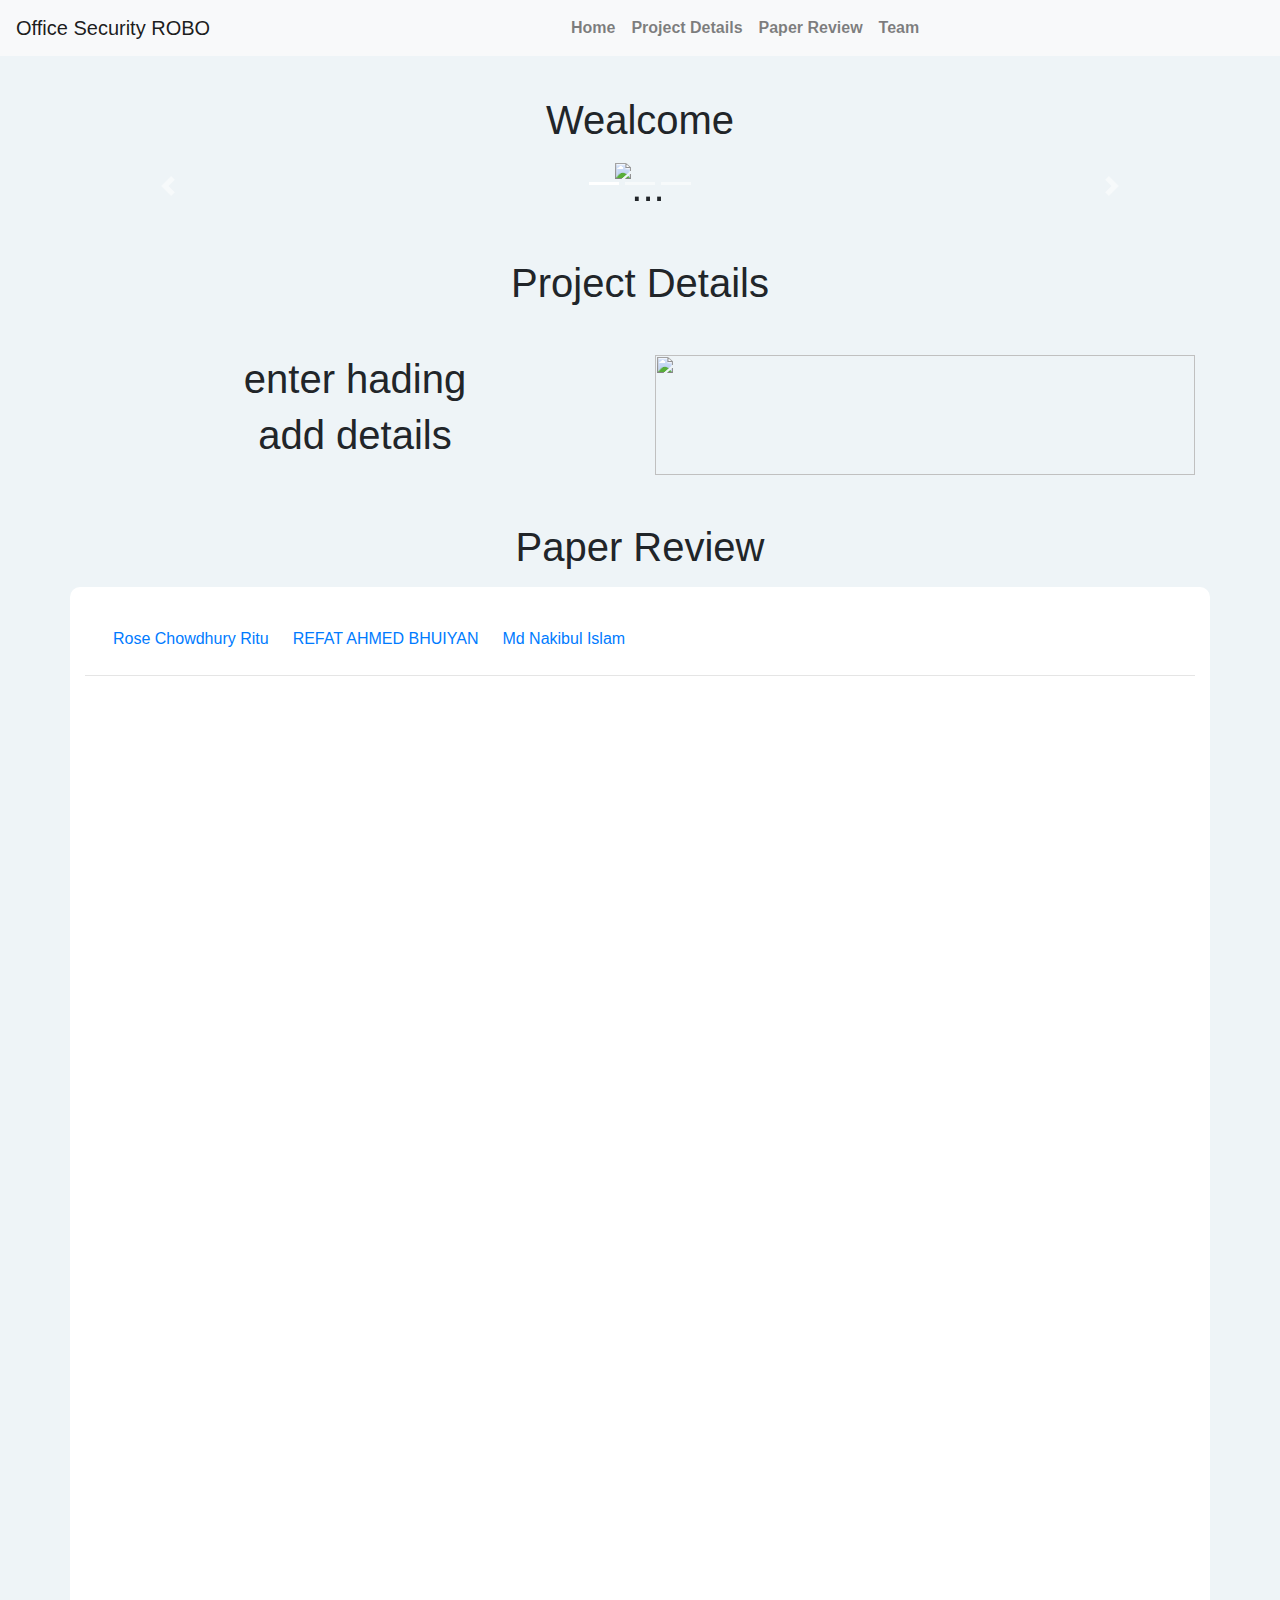
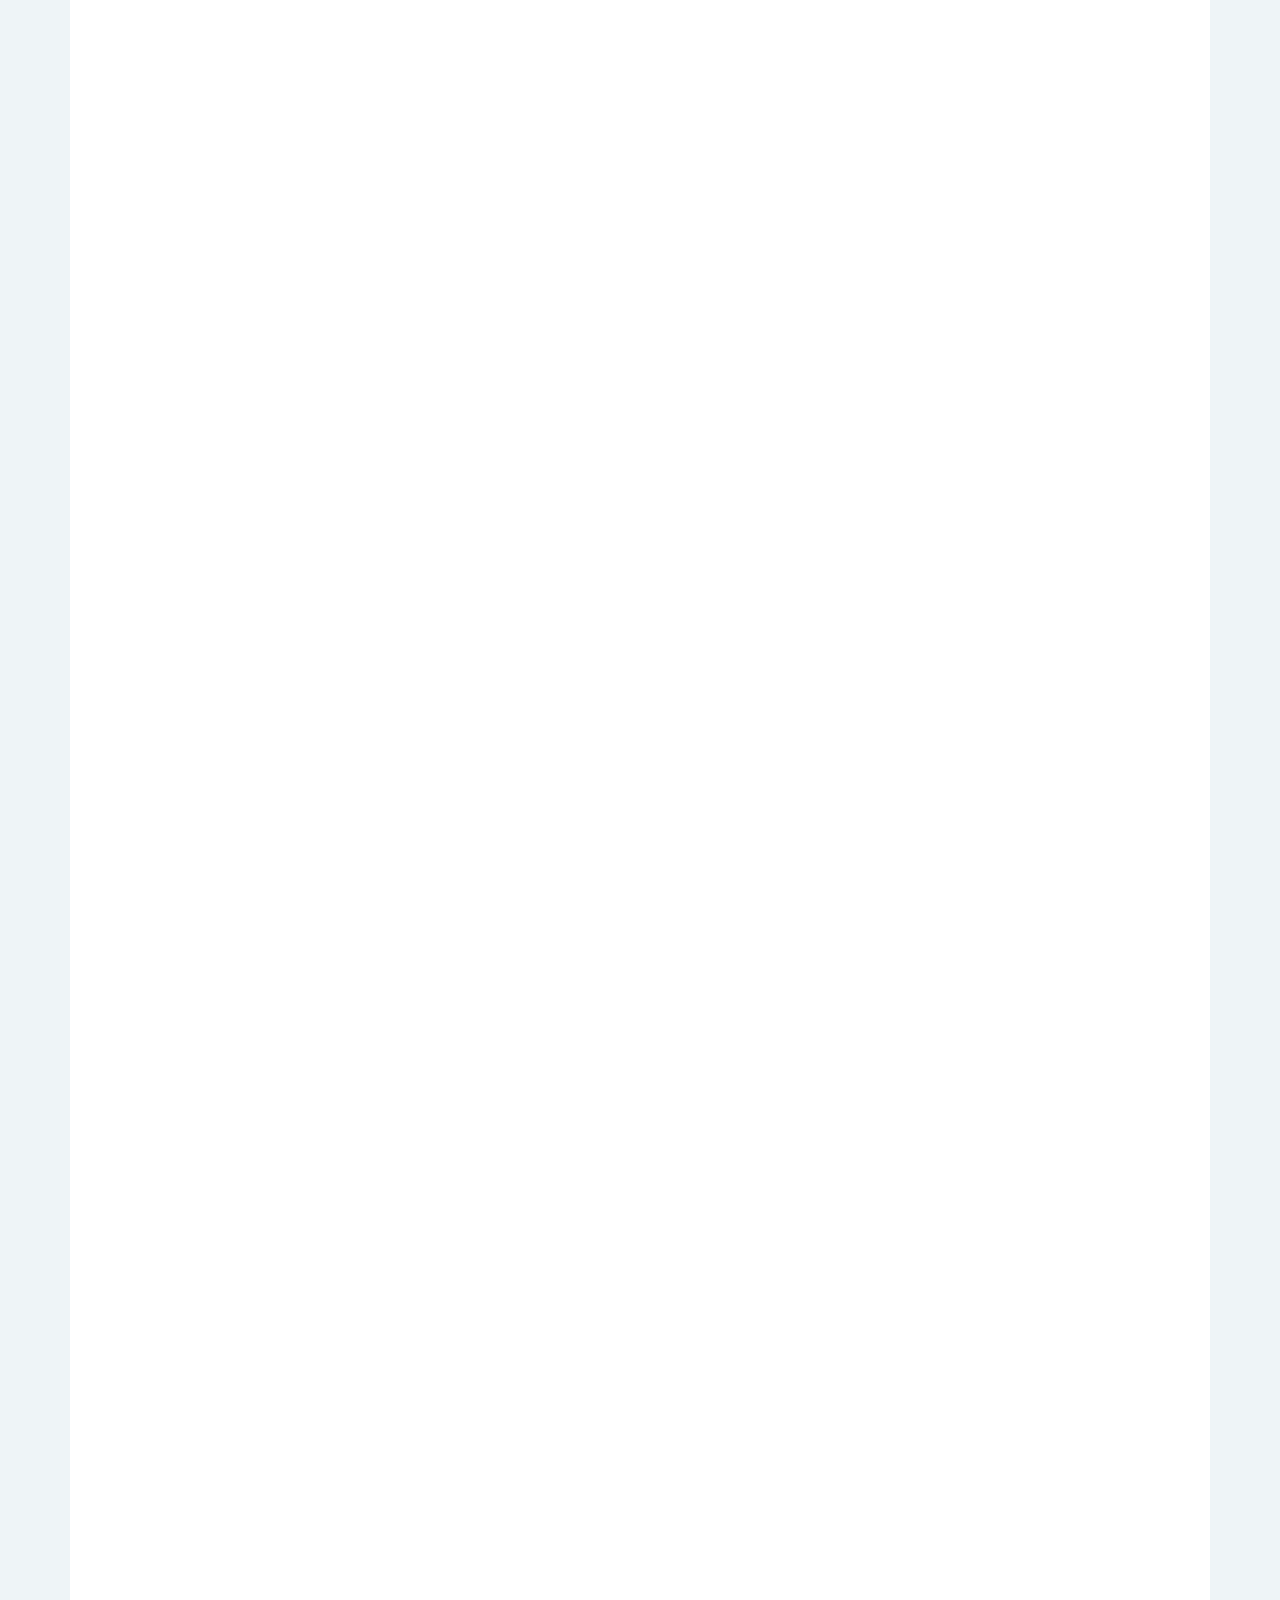
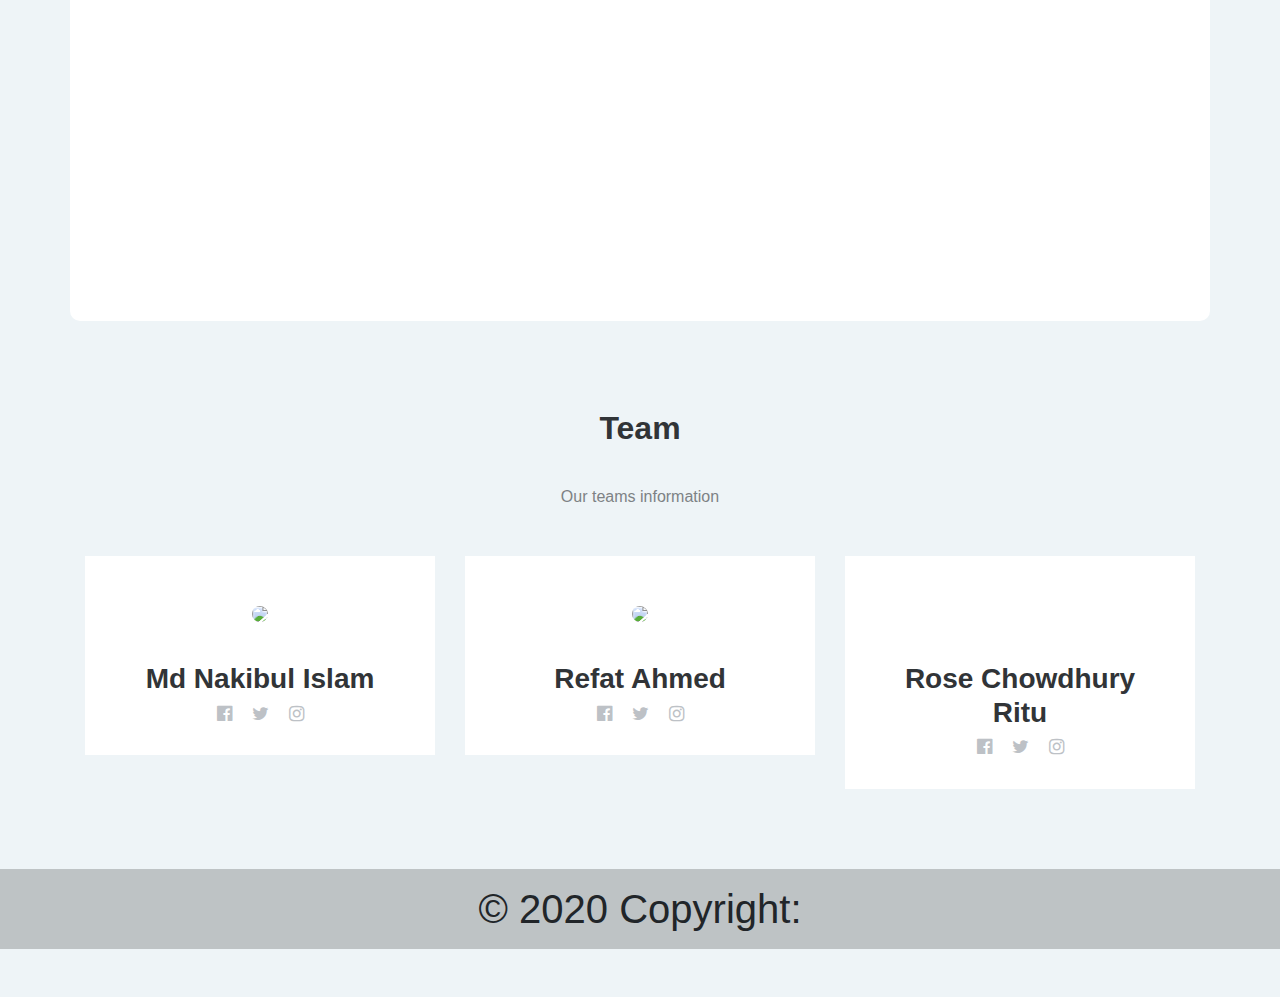
==== commit 2ec752be: "update" ====
--- a/indax.html
+++ b/indax.html
@@ -5,9 +5,12 @@
     <meta name="viewport" content="width=device-width, initial-scale=1.0">
     <title>Office Security ROBO</title>
     <link rel="stylesheet" href="https://cdn.jsdelivr.net/npm/bootstrap@4.5.3/dist/css/bootstrap.min.css" integrity="sha384-TX8t27EcRE3e/ihU7zmQxVncDAy5uIKz4rEkgIXeMed4M0jlfIDPvg6uqKI2xXr2" crossorigin="anonymous">
+    <link rel="stylesheet" href="https://cdnjs.cloudflare.com/ajax/libs/twitter-bootstrap/4.1.3/css/bootstrap.min.css">
+    <link rel="stylesheet" href="https://cdnjs.cloudflare.com/ajax/libs/font-awesome/4.7.0/css/font-awesome.min.css">
+    <link rel="stylesheet" href="style.css">
 
 </head>
-<body style="background-color: rgb(246, 247, 235);">
+<body style="background-color: #eef4f7;">
     <!-- nav start -->
     <nav class="navbar navbar-expand-lg navbar-light bg-light fixed-top">
         <a class="navbar-brand" href="#">Office Security ROBO</a>
@@ -26,7 +29,7 @@
             <a class="nav-link" href="#Paper_Review">Paper Review</a>
             </li>
             <li class="nav-item">
-                <a class="nav-link" href="#">Team</a>
+                <a class="nav-link" href="#team">Team</a>
             </li>
         </ul>
         </div>
@@ -34,7 +37,7 @@
     <!-- nav end  -->
     <h1 class="text-center mb-5" id="home">/h1>
     <!-- home carousel start -->
-    <div class="text-center pt-5" id="home">
+    <div class="text-center pt-5 pb-2" id="home">
         <h1>Wealcome</h1>
     </div>
 <div class="container">
@@ -93,9 +96,9 @@
         <div class="row bg-white py-4" style="border-radius: 10px;">
             <div class="col-sm-12">       
                 <ul class="nav nav-pills ml-3">
-                    <li class="active"><a type="button" class="btn btn-outline-success border-0" data-toggle="pill" href="#person1">Rose Chowdhury Ritu</a></li>
-                    <li><a  type="button" class="btn btn-outline-success border-0" data-toggle="pill" href="#person2">REFAT AHMED BHUIYAN</a></li>
-                    <li><a  type="button" class="btn btn-outline-success border-0" data-toggle="pill" href="#person3">Md Nakibul Islam</a></li>
+                    <li class="active"><a type="button" class="btn btn-outline-primary border-0" data-toggle="pill" href="#person1">Rose Chowdhury Ritu</a></li>
+                    <li><a  type="button" class="btn btn-outline-primary border-0" data-toggle="pill" href="#person2">REFAT AHMED BHUIYAN</a></li>
+                    <li><a  type="button" class="btn btn-outline-primary border-0" data-toggle="pill" href="#person3">Md Nakibul Islam</a></li>
                 </ul>
     
                 <hr>  
@@ -208,7 +211,52 @@
         </div>
     </div>
     <!-- paper Review end  -->
-    
+
+    <!-- Team -->
+    <div class="team-boxed">
+        <div class="container">
+            <div class="intro">
+                <h2 class="text-center" id="team">Team </h2>
+                <p class="text-center">Our teams information</p>
+            </div>
+            <div class="row people">
+                <div class="col-md-6 col-lg-4 item">
+                    <div class="box"><img class="rounded-circle" src="https://avatars.githubusercontent.com/u/67865591?s=400&u=785391cd9333c3ef4b9e37030b36ed54c960a773&v=4">
+                        <h3 class="name">Md Nakibul Islam</h3>
+                        <!-- <p class="description">Aenean tortor est, vulputate quis leo in, vehicula rhoncus lacus. Praesent aliquam in tellus eu gravida. Aliquam varius finibus est, et interdum justo suscipit id. Etiam dictum feugiat tellus, a semper massa. </p> -->
+                        <div class="social"><a href="#"><i class="fa fa-facebook-official"></i></a><a href="#"><i class="fa fa-twitter"></i></a><a href="#"><i class="fa fa-instagram"></i></a></div>
+                    </div>
+                </div>
+                <div class="col-md-6 col-lg-4 item">
+                    <div class="box"><img class="rounded-circle" src="https://scontent.fdac136-1.fna.fbcdn.net/v/t39.30808-1/361972745_2027129770963741_818507219456520854_n.jpg?stp=dst-jpg_s320x320&_nc_cat=101&ccb=1-7&_nc_sid=fe8171&_nc_eui2=AeE3UhtbEIyI-lw96uZy2QfPbOizYcYBxths6LNhxgHG2Cr_tWjNQBsbrHdujebFfEZD3pjX-J_m0UNnLFHvryMA&_nc_ohc=48UMy18bAwYAX_Rifl9&_nc_ht=scontent.fdac136-1.fna&oh=00_AfCy9xkrR3tgd8VGlHYj0RVnEyH_7N3rUky8QNVSE9QlAA&oe=6525B90B">
+                        <h3 class="name">Refat Ahmed</h3>
+                        <!-- <p class="description">Aenean tortor est, vulputate quis leo in, vehicula rhoncus lacus. Praesent aliquam in tellus eu gravida. Aliquam varius finibus est, et interdum justo suscipit id. Etiam dictum feugiat tellus, a semper massa. </p> -->
+                        <div class="social"><a href="#"><i class="fa fa-facebook-official"></i></a><a href="#"><i class="fa fa-twitter"></i></a><a href="#"><i class="fa fa-instagram"></i></a></div>
+                    </div>
+                </div>
+                <div class="col-md-6 col-lg-4 item">
+                    <div class="box"><img class="rounded-circle" src="">
+                        <h3 class="name">Rose Chowdhury Ritu</h3>
+                        <!-- <p class="description">Aenean tortor est, vulputate quis leo in, vehicula rhoncus lacus. Praesent aliquam in tellus eu gravida. Aliquam varius finibus est, et interdum justo suscipit id. Etiam dictum feugiat tellus, a semper massa. </p> -->
+                        <div class="social"><a href="#"><i class="fa fa-facebook-official"></i></a><a href="#"><i class="fa fa-twitter"></i></a><a href="#"><i class="fa fa-instagram"></i></a></div>
+                    </div>
+                </div>
+            </div>
+        </div>
+    </div>
+    <script src="https://cdnjs.cloudflare.com/ajax/libs/jquery/3.2.1/jquery.min.js"></script>
+    <script src="https://cdnjs.cloudflare.com/ajax/libs/twitter-bootstrap/4.1.3/js/bootstrap.bundle.min.js"></script>    
+    <!-- End team -->
+
+    <!-- footer start  -->
+    <footer class="text-center text-lg-start">
+        <!-- Copyright -->
+        <div class="text-center p-3" style="background-color: rgba(0, 0, 0, 0.2);">
+          © 2020 Copyright: 
+        </div>
+        <!-- Copyright -->
+      </footer>
+    <!-- footer end -->
 </body>
 <script src="https://code.jquery.com/jquery-3.5.1.slim.min.js" integrity="sha384-DfXdz2htPH0lsSSs5nCTpuj/zy4C+OGpamoFVy38MVBnE+IbbVYUew+OrCXaRkfj" crossorigin="anonymous"></script>
 <script src="https://cdn.jsdelivr.net/npm/bootstrap@4.5.3/dist/js/bootstrap.bundle.min.js" integrity="sha384-ho+j7jyWK8fNQe+A12Hb8AhRq26LrZ/JpcUGGOn+Y7RsweNrtN/tE3MoK7ZeZDyx" crossorigin="anonymous"></script>
--- a/style.css
+++ b/style.css
@@ -0,0 +1,91 @@
+.team-boxed {
+    color:#313437;
+    background-color:#eef4f7;
+  }
+  
+  .team-boxed p {
+    color:#7d8285;
+  }
+  
+  .team-boxed h2 {
+    font-weight:bold;
+    margin-bottom:40px;
+    padding-top:40px;
+    color:inherit;
+  }
+  
+  @media (max-width:767px) {
+    .team-boxed h2 {
+      margin-bottom:25px;
+      padding-top:25px;
+      font-size:24px;
+    }
+  }
+  
+  .team-boxed .intro {
+    font-size:16px;
+    max-width:500px;
+    margin:0 auto;
+  }
+  
+  .team-boxed .intro p {
+    margin-bottom:0;
+  }
+  
+  .team-boxed .people {
+    padding:50px 0;
+  }
+  
+  .team-boxed .item {
+    text-align:center;
+  }
+  
+  .team-boxed .item .box {
+    text-align:center;
+    padding:30px;
+    background-color:#fff;
+    margin-bottom:30px;
+  }
+  
+  .team-boxed .item .name {
+    font-weight:bold;
+    margin-top:28px;
+    margin-bottom:8px;
+    color:inherit;
+  }
+  
+  .team-boxed .item .title {
+    text-transform:uppercase;
+    font-weight:bold;
+    color:#d0d0d0;
+    letter-spacing:2px;
+    font-size:13px;
+  }
+  
+  .team-boxed .item .description {
+    font-size:15px;
+    margin-top:15px;
+    margin-bottom:20px;
+  }
+  
+  .team-boxed .item img {
+    max-width:160px;
+  }
+  
+  .team-boxed .social {
+    font-size:18px;
+    color:#a2a8ae;
+  }
+  
+  .team-boxed .social a {
+    color:inherit;
+    margin:0 10px;
+    display:inline-block;
+    opacity:0.7;
+  }
+  
+  .team-boxed .social a:hover {
+    opacity:1;
+  }
+  
+  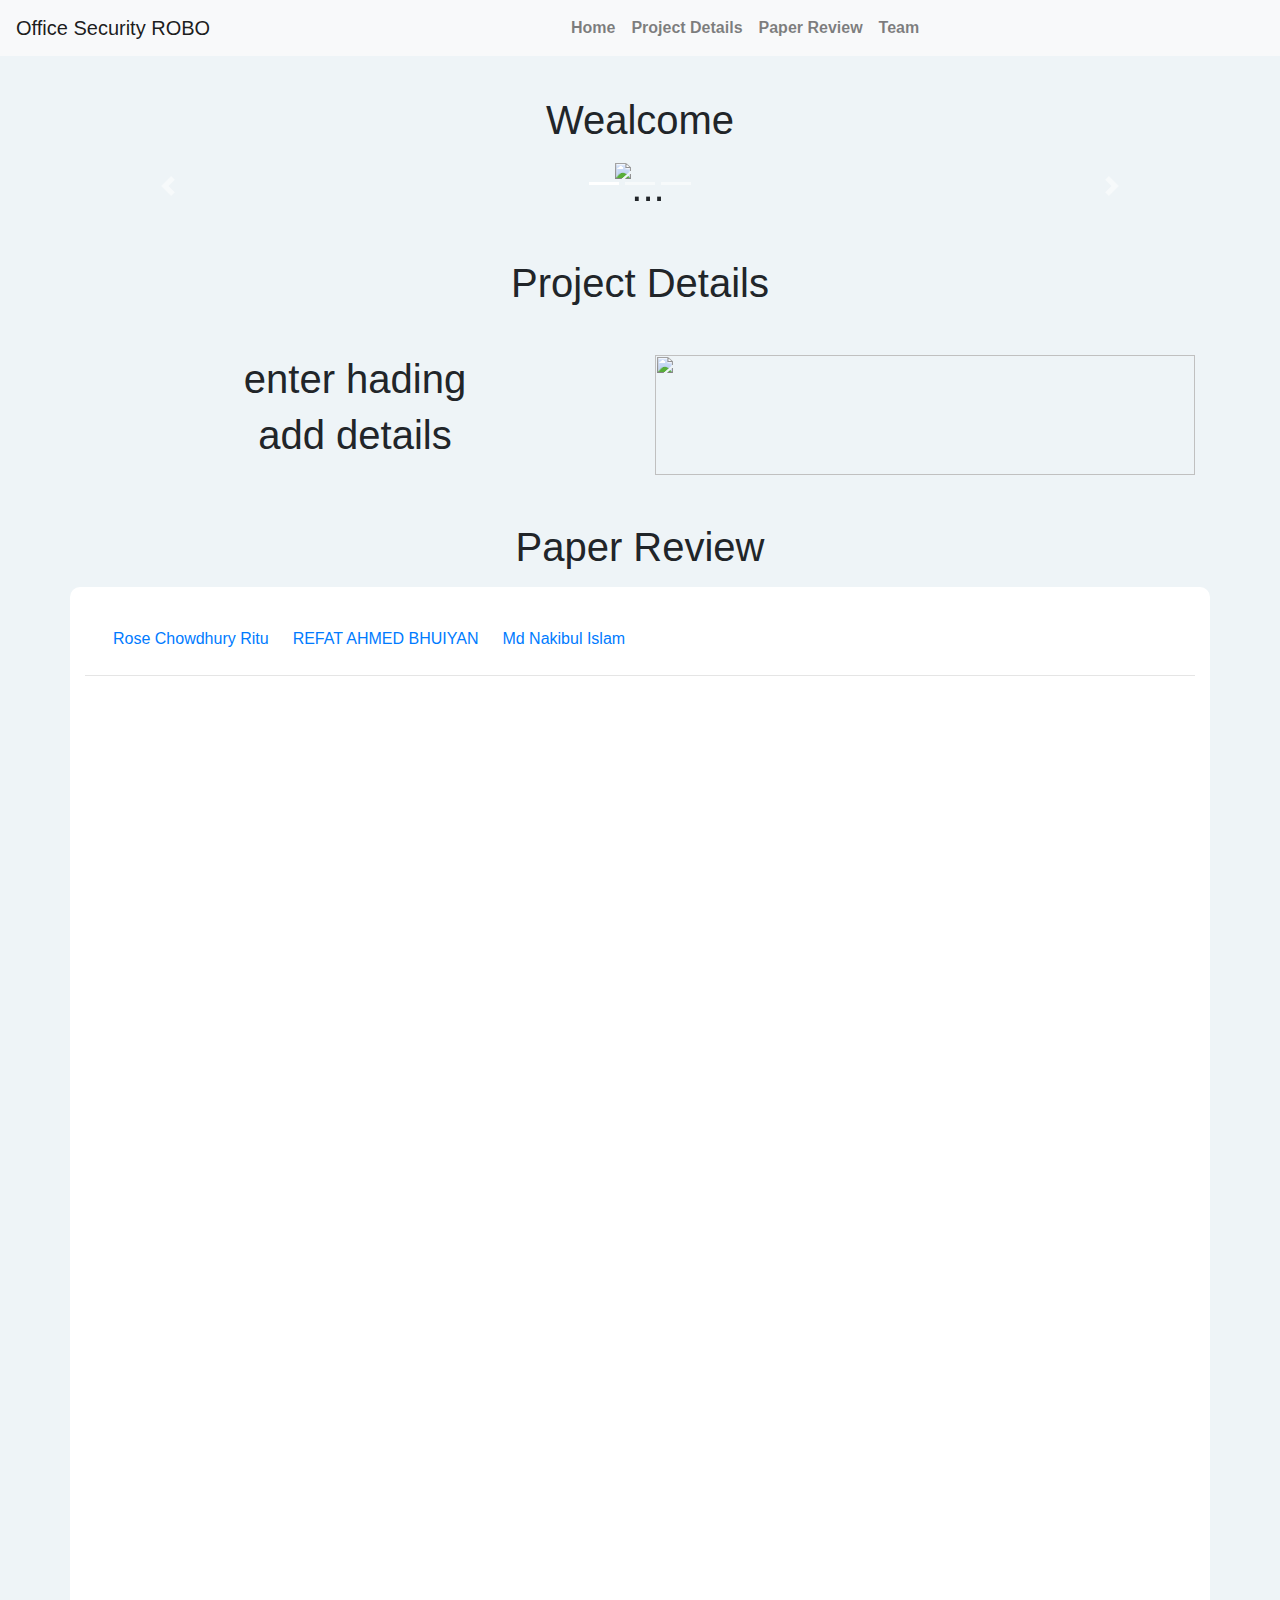
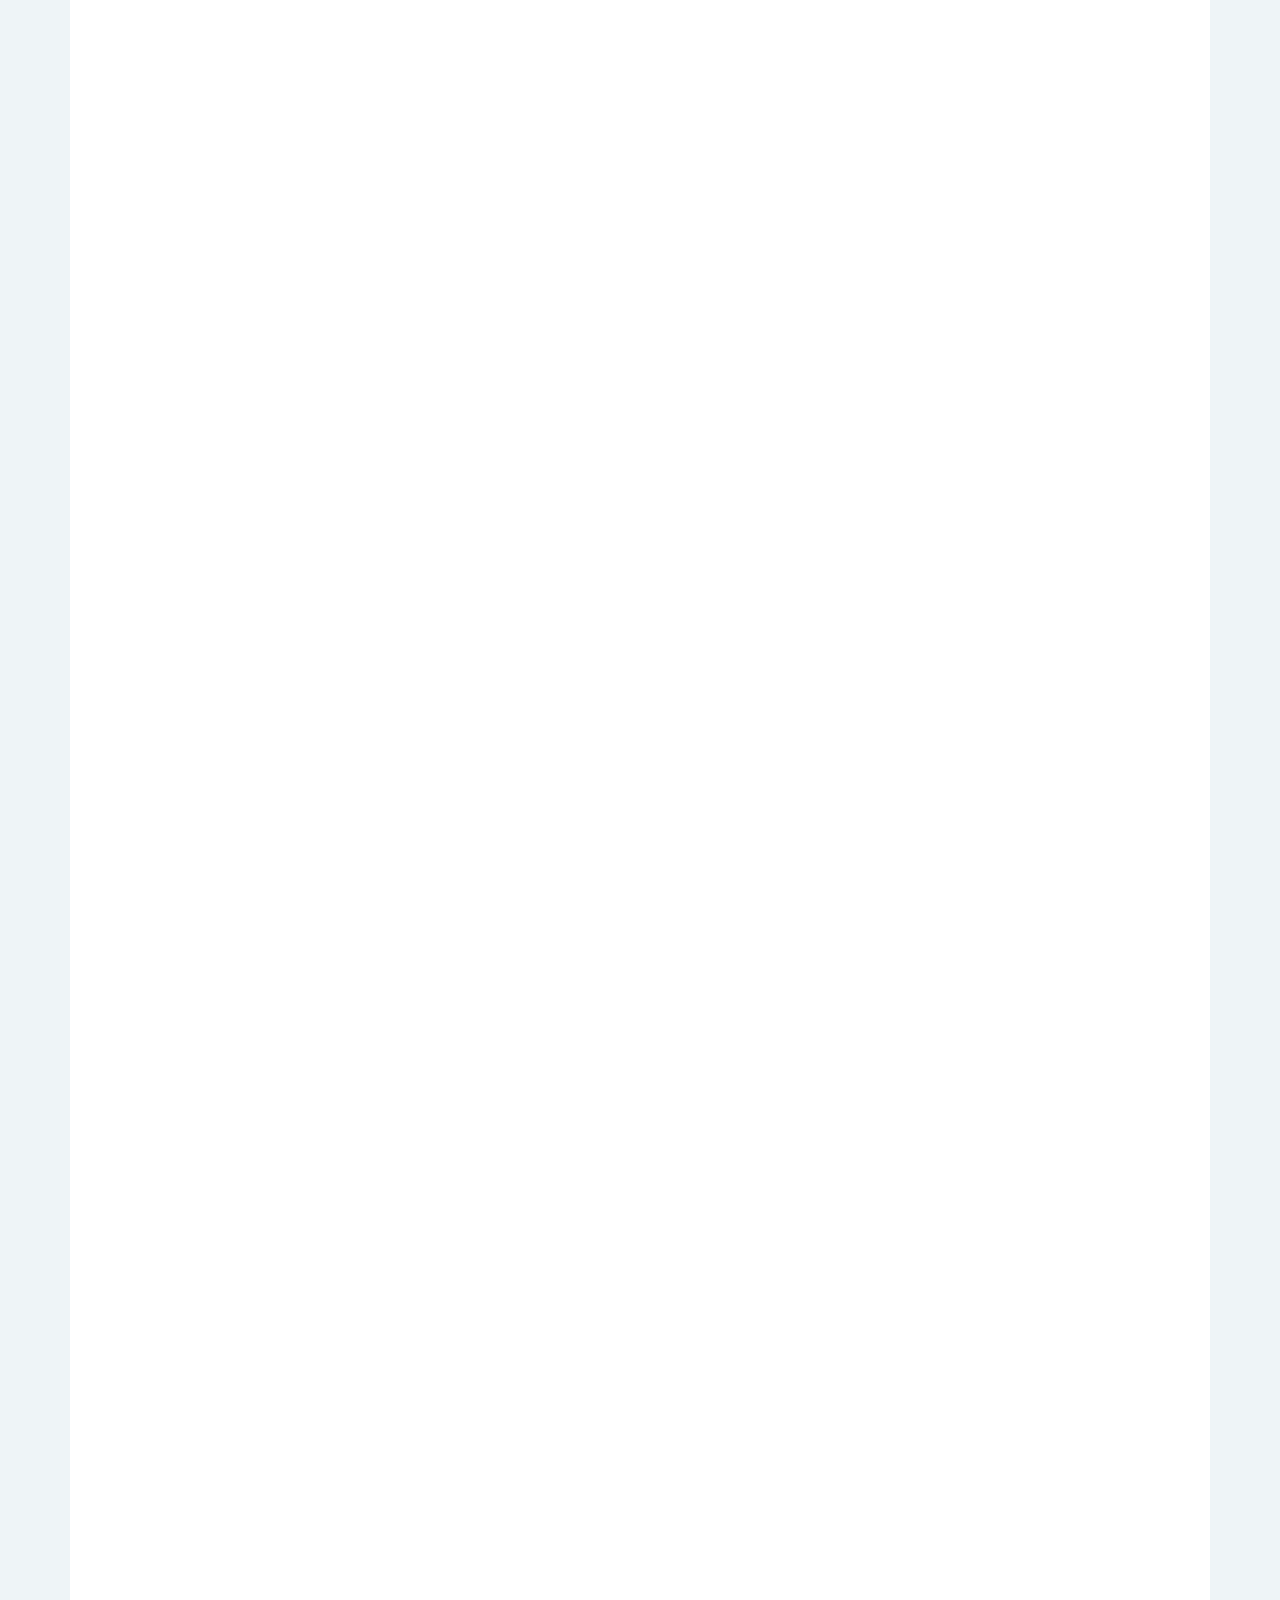
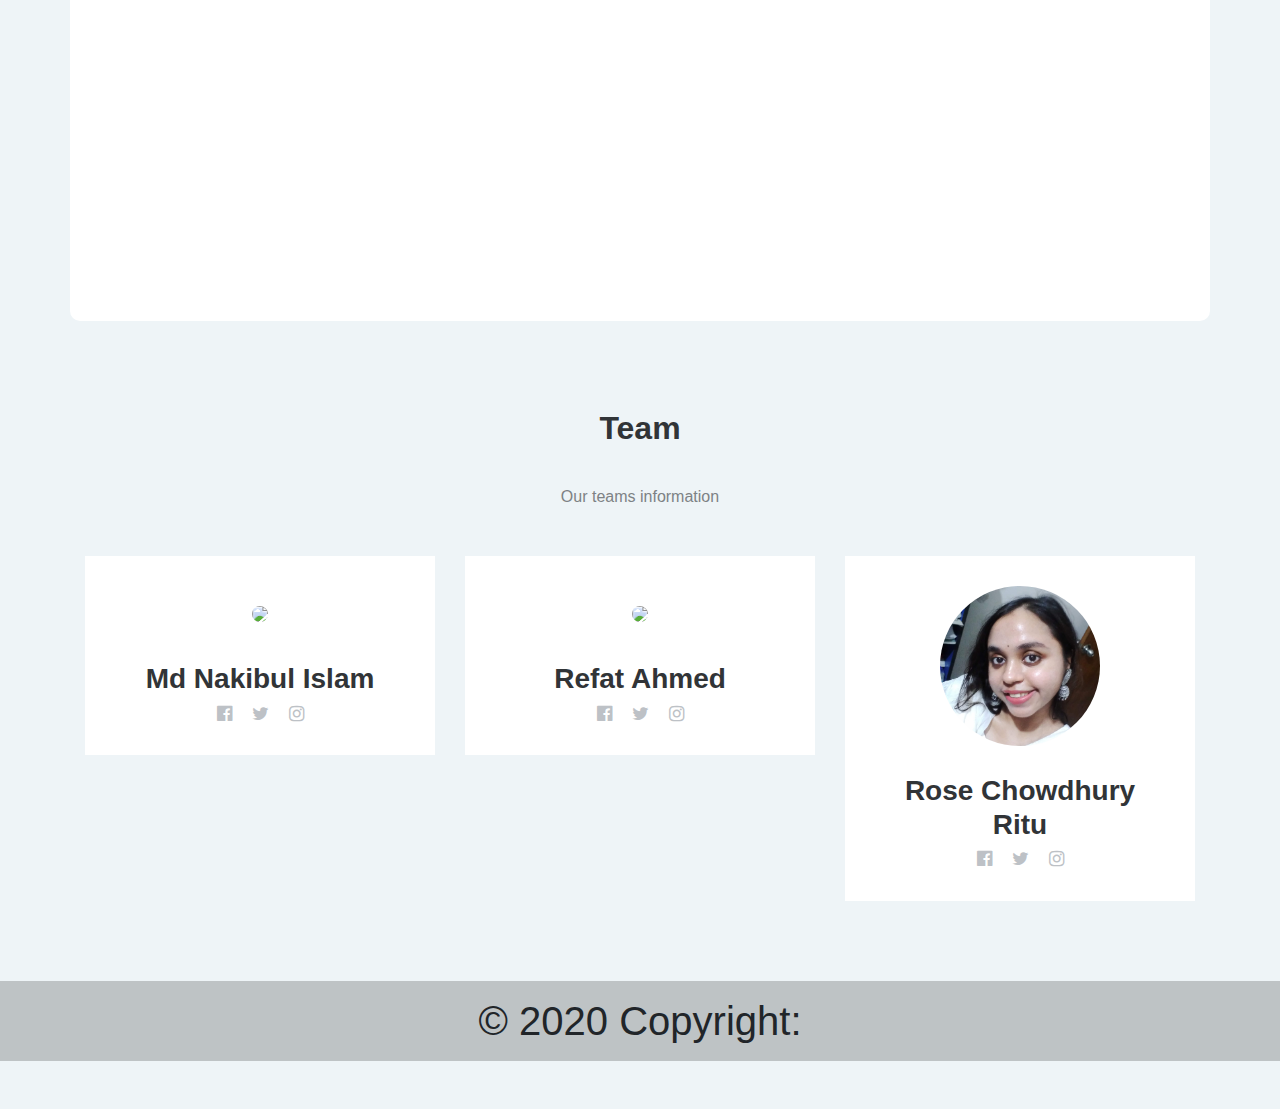
==== commit 210559f9: "update" ====
--- a/indax.html
+++ b/indax.html
@@ -235,7 +235,7 @@
                     </div>
                 </div>
                 <div class="col-md-6 col-lg-4 item">
-                    <div class="box"><img class="rounded-circle" src="">
+                    <div class="box"><img class="rounded-circle" src="img/357440071_147007135065605_1231062325034910102_n.jpg">
                         <h3 class="name">Rose Chowdhury Ritu</h3>
                         <!-- <p class="description">Aenean tortor est, vulputate quis leo in, vehicula rhoncus lacus. Praesent aliquam in tellus eu gravida. Aliquam varius finibus est, et interdum justo suscipit id. Etiam dictum feugiat tellus, a semper massa. </p> -->
                         <div class="social"><a href="#"><i class="fa fa-facebook-official"></i></a><a href="#"><i class="fa fa-twitter"></i></a><a href="#"><i class="fa fa-instagram"></i></a></div>
@@ -249,12 +249,10 @@
     <!-- End team -->
 
     <!-- footer start  -->
-    <footer class="text-center text-lg-start">
-        <!-- Copyright -->
+    <footer class="text-center ">
         <div class="text-center p-3" style="background-color: rgba(0, 0, 0, 0.2);">
           © 2020 Copyright: 
         </div>
-        <!-- Copyright -->
       </footer>
     <!-- footer end -->
 </body>
